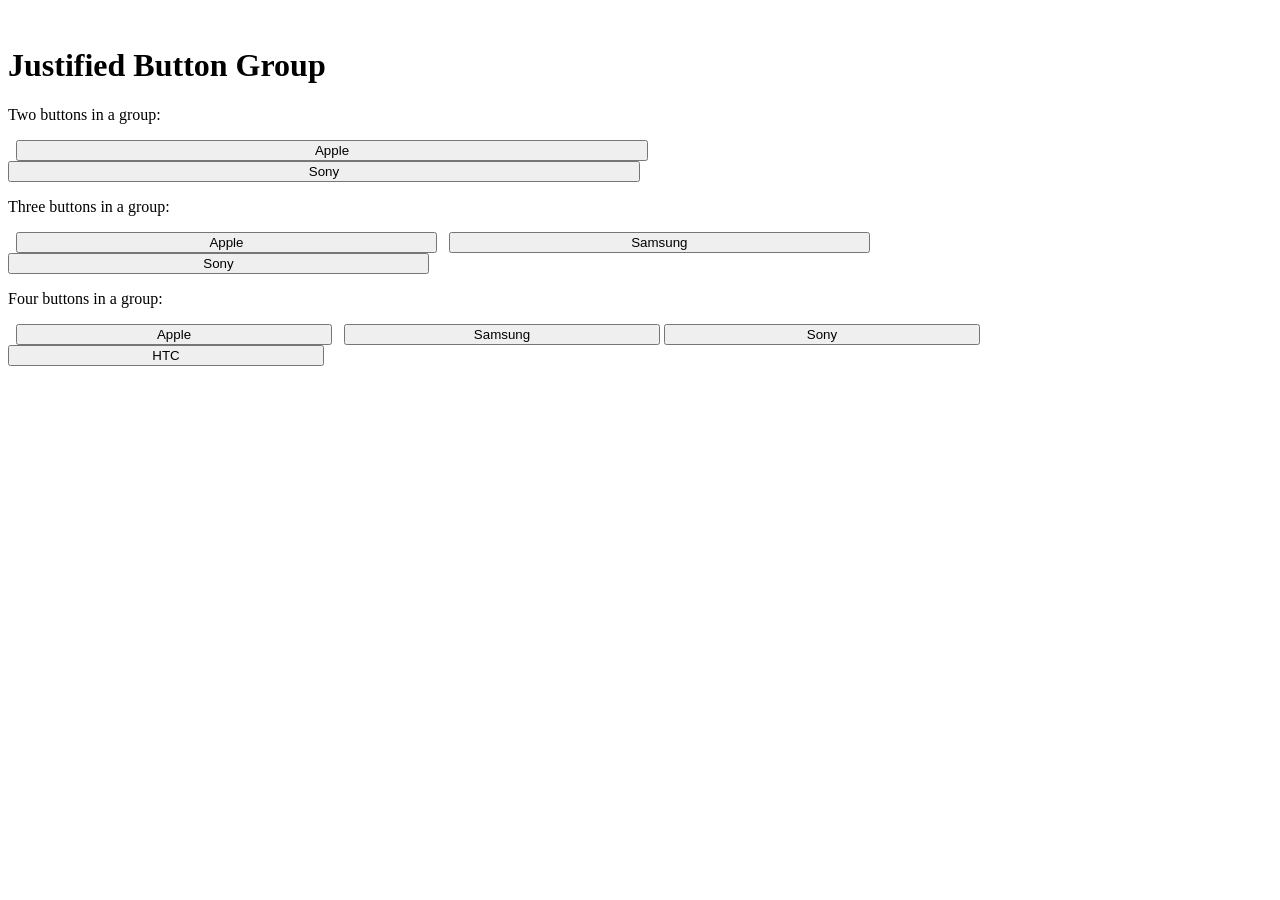
==== index.html @ 52c16d8d "Add files via upload" ====
<!Doctype html>
<html>

<head>
    <meta charset="utf-8">
    <meta name="viewport" content="width=device-width, initial-scale=1.0, minimum-scale=1.0, maximum-scale=1.0, user-scalable=yes" />
    <meta name="format-detection" content="telephone=yes" />
    <meta http-equiv="X-UA-Compatible" content="IE=edge" />
    <meta name="MobileOptimized" content="176" />
    <meta name="HandheldFriendly" content="True" />
    <meta name="robots" content="noindex,nofollow" />
    <script src="https://telegram.org/js/telegram-web-app.js?2"></script>
    <script>
        function setThemeClass() {
            document.documentElement.className = Telegram.WebApp.colorScheme;
        }

        Telegram.WebApp.onEvent('themeChanged', setThemeClass);
        setThemeClass();

    </script>
</head>
<style>
.btn-group button {
  background-color: #04AA6D; /* Green background */
  border: 1px solid green; /* Green border */
  color: white; /* White text */
  padding: 10px 24px; /* Some padding */
  cursor: pointer; /* Pointer/hand icon */
  float: left; /* Float the buttons side by side */
}

/* Clear floats (clearfix hack) */
.btn-group:after {
  content: "";
  clear: both;
  display: table;
}

.btn-group button:not(:last-child) {
  border-right: none; /* Prevent double borders */
}

/* Add a background color on hover */
.btn-group button:hover {
  background-color: #3e8e41;
}
</style>
<body>

<h1>Justified Button Group</h1>

<p>Two buttons in a group:</p>
<div class="btn-group" style="width:100%">
  <button style="width:50%">Apple</button>
  <button style="width:50%">Sony</button>
</div>

<p>Three buttons in a group:</p>
<div class="btn-group" style="width:100%">
  <button style="width:33.3%">Apple</button>
  <button style="width:33.3%">Samsung</button>
  <button style="width:33.3%">Sony</button>
</div>

<p>Four buttons in a group:</p>
<div class="btn-group" style="width:100%">
  <button style="width:25%">Apple</button>
  <button style="width:25%">Samsung</button>
<button style="width:25%">Sony</button>
  <button style="width:25%">HTC</button>
</div>
</body>
</html>
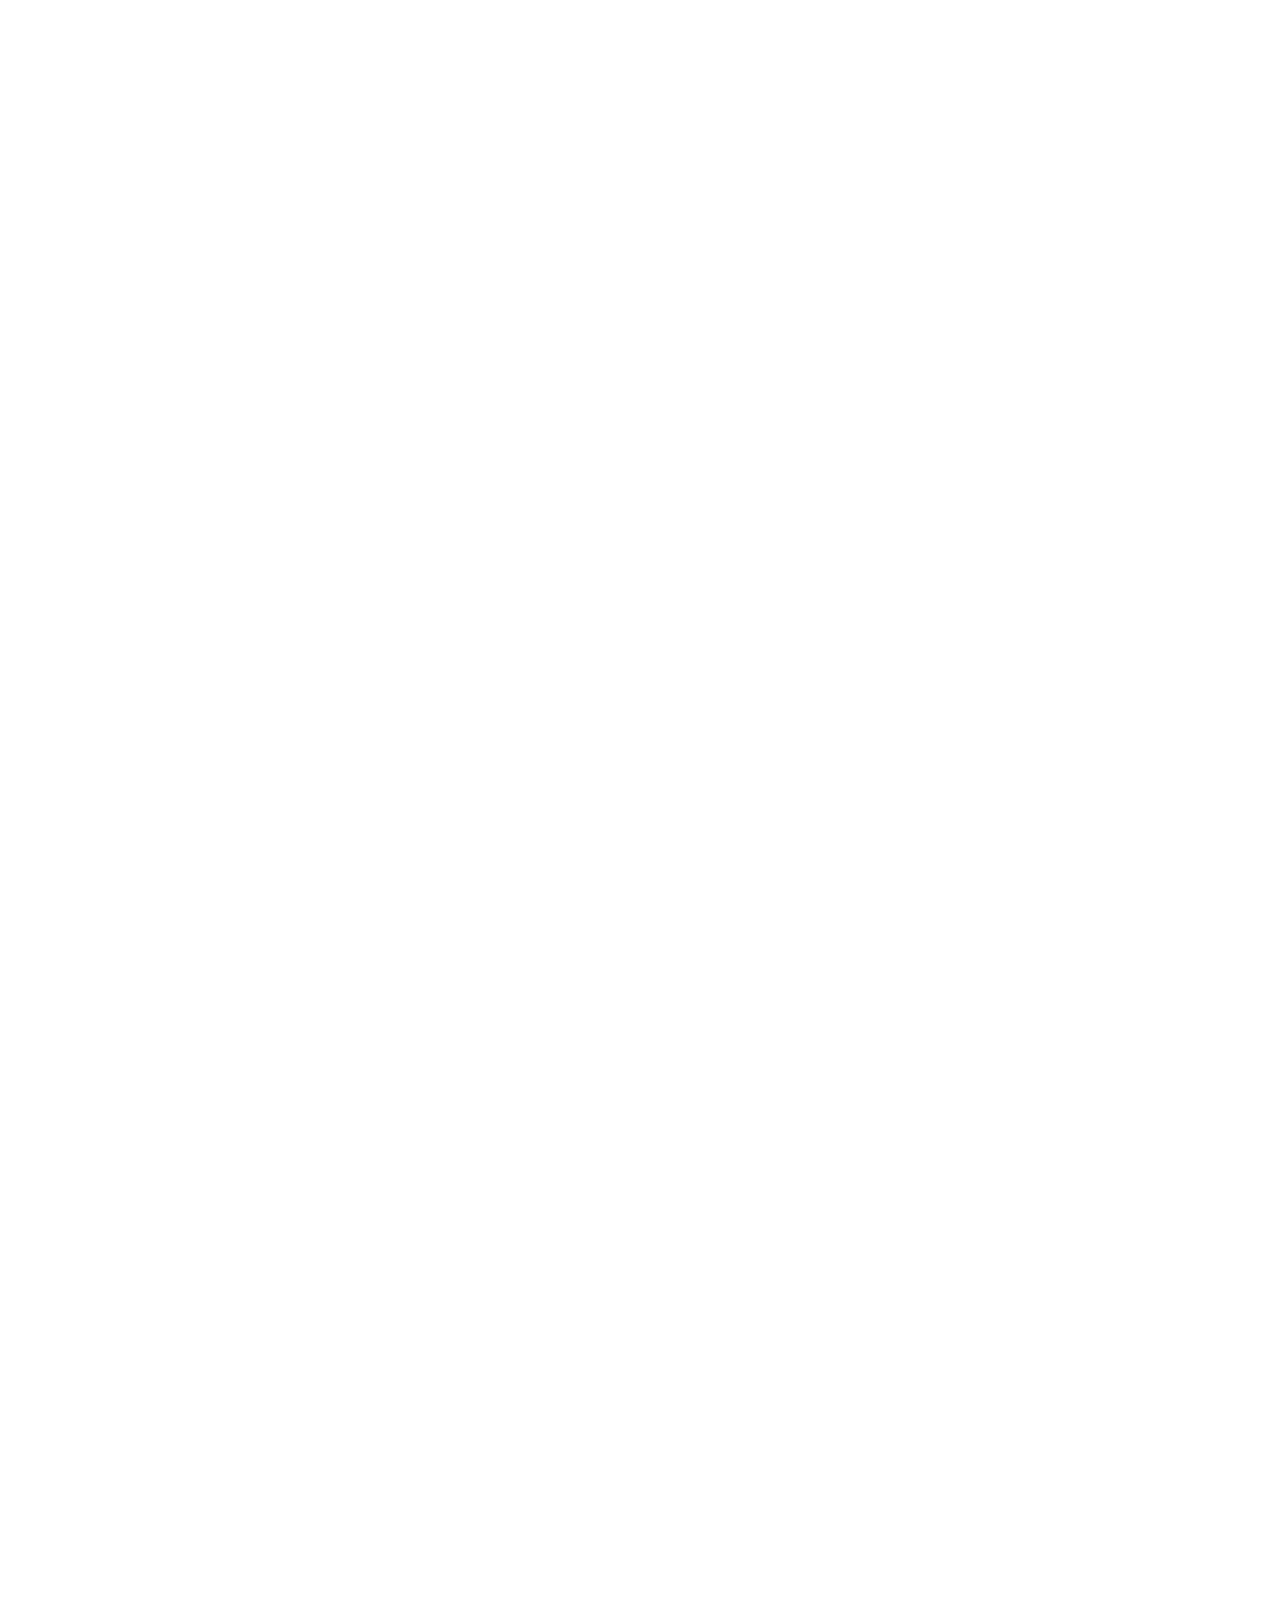
==== commit dd4f4490: "Add files via upload" ====
--- a/index.html
+++ b/index.html
@@ -1,76 +1,1304 @@
-
-<!Doctype html>
-<html>
-
+<!DOCTYPE html>
+<html lang="en">
 <head>
-    <meta charset="utf-8">
-    <meta name="viewport" content="width=device-width, initial-scale=1.0, minimum-scale=1.0, maximum-scale=1.0, user-scalable=yes" />
-    <meta name="format-detection" content="telephone=yes" />
-    <meta http-equiv="X-UA-Compatible" content="IE=edge" />
-    <meta name="MobileOptimized" content="176" />
-    <meta name="HandheldFriendly" content="True" />
-    <meta name="robots" content="noindex,nofollow" />
-    <script src="https://telegram.org/js/telegram-web-app.js?2"></script>
-    <script>
-        function setThemeClass() {
-            document.documentElement.className = Telegram.WebApp.colorScheme;
-        }
-
-        Telegram.WebApp.onEvent('themeChanged', setThemeClass);
-        setThemeClass();
-
-    </script>
+    <meta charset="utf-8">
+    <meta name="viewport" content="width=device-width, initial-scale=1.0, minimum-scale=1.0, maximum-scale=1.0, user-scalable=no" />
+    <meta name="format-detection" content="telephone=no" />
+    <meta http-equiv="X-UA-Compatible" content="IE=edge" />
+    <meta name="MobileOptimized" content="176" />
+    <meta name="HandheldFriendly" content="True" />
+    <meta name="robots" content="noindex,nofollow" />
+    <script src="https://telegram.org/js/telegram-web-app.js?2"></script>
+    <script>
+        function setThemeClass() {
+            document.documentElement.className = Telegram.WebApp.colorScheme;
+        }
+
+        Telegram.WebApp.onEvent('themeChanged', setThemeClass);
+        setThemeClass();
+
+    </script>
+    <title></title>
+    <style>
+        body {
+            --bg-color: var(--tg-theme-bg-color, #fff);
+            font-family: sans-serif;
+            background-color: var(--bg-color);
+            color: var(--tg-theme-text-color, #222);
+            font-size: 14px;
+            margin: 0;
+            padding: 0;
+            color-scheme: var(--tg-color-scheme);
+        }
+
+        body.gray {
+            background-color: var(--tg-theme-secondary-bg-color, #efefef);
+        }
+
+        a {
+            color: var(--tg-theme-link-color, #2678b6);
+        }
+
+        .btn {
+            font-size: 14px;
+            padding: 10px 17px;
+        }
+
+        .btn-primary {
+            background-color: var(--tg-theme-button-color, #50a8eb);
+            color: var(--tg-theme-button-text-color, #fff);
+            border: none;
+        }
+
+        button {
+            display: block;
+            width: 100%;
+            font-size: 14px;
+            margin: 15px 0;
+            padding: 12px 20px;
+            border: none;
+            border-radius: 4px;
+            background-color: var(--tg-theme-button-color, #50a8eb);
+            color: var(--tg-theme-button-text-color, #ffffff);
+            cursor: pointer;
+        }
+
+        .main-container {
+            padding: 15px;
+        }
+
+        .list-header {
+            text-transform: uppercase;
+            font-size: .92em;
+            color: var(--tg-theme-hint-color, #ccc);
+            margin: 0 0 10px;
+        }
+
+        a.list-group-item,
+        button.list-group-item {
+            color: var(--tg-theme-text-color, #222);
+        }
+
+        .main-container p {
+            margin: 0 0 10px;
+        }
+
+        .main-container pre,
+        .main-container > .btn {
+            margin: 0 0 7px;
+        }
+
+        .main-container pre + .hint,
+        .main-container > .btn + .hint {
+            text-align: center;
+            margin: 0 0 15px;
+        }
+
+        button[disabled] {
+            opacity: 0.6;
+            cursor: auto;
+            pointer-events: none;
+        }
+
+        button.close_btn {
+            /*position: fixed;*/
+            position: absolute;
+            left: 0;
+            right: 0;
+            bottom: 0;
+            border-radius: 0;
+            margin: 0;
+            padding: 16px 20px;
+            text-transform: uppercase;
+        }
+
+        input[type="text"],
+        .input[contenteditable] {
+            display: block;
+            box-sizing: border-box;
+            font-size: 14px;
+            width: 100%;
+            padding: 12px 20px;
+            margin: 15px 0;
+            border: 1px solid var(--tg-theme-link-color, #000);
+            background-color: var(--tg-theme-bg-color, #ffffff);
+            border-radius: 4px;
+            color: var(--tg-theme-text-color, #222222);
+            text-align: start;
+        }
+
+        input[type="text"]::-webkit-input-placeholder {
+            color: var(--tg-theme-hint-color, #ccc);
+        }
+
+        input[type="text"]::-moz-placeholder {
+            color: var(--tg-theme-hint-color, #ccc);
+        }
+
+        input[type="text"]:-ms-input-placeholder {
+            color: var(--tg-theme-hint-color, #ccc);
+        }
+
+        .input[data-placeholder] {
+            position: relative;
+        }
+
+        .input[data-placeholder]:empty:before {
+            position: absolute;
+            left: 0;
+            right: 0;
+            content: attr(data-placeholder);
+            color: var(--tg-theme-hint-color, #ccc);
+            padding: 0 20px;
+            font-weight: normal;
+            white-space: nowrap;
+            text-overflow: ellipsis;
+            overflow: hidden;
+            pointer-events: none;
+            z-index: -1;
+        }
+
+        section {
+            padding: 15px;
+            text-align: center;
+            background-color: var(--bg-color, #ffffff);
+        }
+
+        section#top_sect {
+            background-color: var(--tg-theme-bg-color, #ffffff);
+        }
+
+        section#top_sect.second {
+            background-color: var(--tg-theme-secondary-bg-color, #efefef);
+        }
+
+        section .sect_row {
+            margin: 10px 0;
+        }
+
+        section + section {
+            padding: 0 15px 65px;
+        }
+
+        p {
+            margin: 40px 0 15px;
+        }
+
+        ul {
+            text-align: left;
+        }
+
+        li {
+            color: var(--tg-theme-hint-color, #a8a8a8);
+        }
+
+        textarea {
+            width: 100%;
+            box-sizing: border-box;
+            padding: 7px;
+        }
+
+        pre {
+            background: rgba(0, 0, 0, .07);
+            color: var(--tg-theme-text-color, #222);
+            font-size: 12px;
+            border: none;
+            border-radius: 4px;
+            padding: 8px;
+            margin: 7px 0;
+            word-break: break-word;
+            white-space: pre-wrap;
+            text-align: left;
+        }
+
+        .dark pre {
+            background: rgba(255, 255, 255, .15);
+        }
+
+        .chat_img {
+            width: 30px;
+            border-radius: 15px;
+            margin-right: 10px;
+        }
+
+        .columns {
+            display: flex;
+        }
+
+        .columns > * {
+            flex-grow: 1;
+        }
+
+        .hint {
+            font-size: .8em;
+            color: var(--tg-theme-hint-color, #a8a8a8);
+        }
+
+        .ok {
+            color: green;
+        }
+
+        .err {
+            color: red;
+        }
+
+        .status_need {
+            display: none;
+        }
+
+        #fixed_wrap {
+            position: fixed;
+            left: 0;
+            right: 0;
+            top: 0;
+            transform: translateY(100vh);
+        }
+
+        .viewport-container {
+            position: fixed;
+            left: 0;
+            right: 0;
+            top: 0;
+            height: var(--tg-viewport-stable-height, 100vh);
+            transition: height .2s ease;
+        }
+
+        .viewport-container .main-container {
+            position: absolute;
+            left: 0;
+            right: 0;
+            top: 0;
+            bottom: 0;
+            display: flex;
+            justify-content: center;
+            align-items: center;
+        }
+
+        .viewport-container .main-container button {
+            width: auto;
+        }
+
+        .viewport-border,
+        .viewport-stable_border {
+            position: fixed;
+            left: 0;
+            right: 0;
+            top: 0;
+            height: var(--tg-viewport-height, 100vh);
+            pointer-events: none;
+        }
+
+        .viewport-stable_border {
+            height: var(--tg-viewport-stable-height, 100vh);
+        }
+
+        .viewport-border:before,
+        .viewport-stable_border:before {
+            content: attr(text);
+            display: inline-block;
+            position: absolute;
+            background: gray;
+            right: 0;
+            top: 0;
+            font-size: 7px;
+            padding: 2px 4px;
+            vertical-align: top;
+        }
+
+        .viewport-stable_border:before {
+            background: green;
+            left: 0;
+            right: auto;
+        }
+
+        .viewport-border:after,
+        .viewport-stable_border:after {
+            content: '';
+            display: block;
+            position: absolute;
+            left: 0;
+            right: 0;
+            top: 0;
+            bottom: 0;
+            border: 2px dashed gray;
+        }
+
+        .viewport-stable_border:after {
+            border-color: green;
+        }
+
+        small {
+            font-size: 12px;
+        }
+        .small {
+            font-size: 12px;
+        }
+
+        .table {
+            width: 100%;
+            border-collapse: collapse;
+        }
+        .table td {
+            padding: 2px;
+        }
+        .table-bordered {
+            border: 1px solid var(--tg-theme-hint-color, #ccc);
+        }
+        .table-bordered th, .table-bordered td {
+            border: 1px solid var(--tg-theme-hint-color, #ccc);
+            padding: 4px;
+        }
+        .table.small button {
+            padding: 3px 6px;
+            font-size: 12px;
+            margin: 4px 0;
+        }
+        .table.small input {
+            padding: 3px 6px;
+            font-size: 12px;
+            margin: 4px 0;
+        }
+    </style>
 </head>
-<style>
-.btn-group button {
-  background-color: #04AA6D; /* Green background */
-  border: 1px solid green; /* Green border */
-  color: white; /* White text */
-  padding: 10px 24px; /* Some padding */
-  cursor: pointer; /* Pointer/hand icon */
-  float: left; /* Float the buttons side by side */
-}
-
-/* Clear floats (clearfix hack) */
-.btn-group:after {
-  content: "";
-  clear: both;
-  display: table;
-}
-
-.btn-group button:not(:last-child) {
-  border-right: none; /* Prevent double borders */
-}
-
-/* Add a background color on hover */
-.btn-group button:hover {
-  background-color: #3e8e41;
-}
-</style>
-<body>
-
-<h1>Justified Button Group</h1>
-
-<p>Two buttons in a group:</p>
-<div class="btn-group" style="width:100%">
-  <button style="width:50%">Apple</button>
-  <button style="width:50%">Sony</button>
-</div>
-
-<p>Three buttons in a group:</p>
-<div class="btn-group" style="width:100%">
-  <button style="width:33.3%">Apple</button>
-  <button style="width:33.3%">Samsung</button>
-  <button style="width:33.3%">Sony</button>
-</div>
-
-<p>Four buttons in a group:</p>
-<div class="btn-group" style="width:100%">
-  <button style="width:25%">Apple</button>
-  <button style="width:25%">Samsung</button>
-<button style="width:25%">Sony</button>
-  <button style="width:25%">HTC</button>
-</div>
+
+<body class="" style="visibility: hidden;">
+
+<section id="top_sect" class="second">
+    <button id="main_btn" onclick="DemoApp.sendMessage('');">Send «Hello, World!»</button>
+    <button id="with_webview_btn" onclick="DemoApp.sendMessage('', true);">Send «Hello, World!» with inline webview button</button>
+    <button id="data_btn" onclick="DemoApp.sendTime(true);">Send current time to bot (x10)</button>
+    <button onclick="DemoApp.expand();">Expand Webview</button>
+    <button onclick="DemoApp.toggleBackButton(this);">Show Back Button</button>
+    <button onclick="DemoApp.toggleSettingsButton(this);">Show Settings Button</button>
+    <button onclick="DemoApp.toggleMainButton(this);">Hide Main Button</button>
+    <button onclick="DemoApp.toggleSwipeBehavior(this);">Disable Vertical Swypes</button>
+    <input type="text" placeholder="Input text in regular input..." id="regular_field" />
+    <div
+        class="input"
+        contenteditable="true"
+        data-placeholder="Input text in contenteditable field..."
+        id="text_field"
+    ></div>
+    <div id="peer_wrap" style="display:none">
+        <img id="peer_photo" class="chat_img" src="">
+        <span id="peer_name"></span>
+    </div>
+    <div class="sect_row">Header: <input type="color" id="header_color_input" />
+        <select id="header_color_sel">
+            <option value="bg_color" selected>bg_color</option>
+            <option value="secondary_bg_color">secondary_bg_color</option>
+            <option value="custom" id="header_color_val">custom...</option>
+        </select>
+    </div>
+    <div class="sect_row">Background: <input type="color" id="bg_color_input" />
+        <select id="bg_color_sel">
+            <option value="bg_color" selected>bg_color</option>
+            <option value="secondary_bg_color">secondary_bg_color</option>
+            <option value="custom" id="bg_color_val">custom...</option>
+        </select>
+    </div>
+</section>
+
+<section>
+    <div id="btn_status" class="hint" style="display: none;"></div>
+
+    <p>Test links:</p>
+    <ul>
+        <li><a id="regular_link" href="?nextpage=1">Regular link #1</a> (opens inside webview)</li>
+        <li><a href="https://telegram.org/" target="_blank">target="_blank" link</a> (opens outside webview)</li>
+        <li><a href="javascript:window.open('https://telegram.org/');">window.open() link</a> (opens outside webview)</li>
+        <li><a href="https://t.me/like">LikeBot t.me link</a> (opens inside Telegram app)</li>
+        <li><a href="javascript:Telegram.WebApp.openTelegramLink('https://t.me/vote');">web_app_open_tg_link()</a> (opens inside Telegram app)</li>
+        <li><a href="javascript:Telegram.WebApp.openLink('https://google.com/');">web_app_open_link()</a> (opens outside webview)</li>
+        <li><a href="tg://resolve?domain=vote">VoteBot tg:// link</a> (does not open)</li>
+        <li><a href="javascript:Telegram.WebApp.openLink('https://telegra.ph/api',{try_instant_view:true});">web_app_open_link({try_instant_view:true})</a> (opens IV inside Telegram app)</li>
+        <li><a href="javascript:Telegram.WebApp.openTelegramLink('https://t.me/DurgerKingBot/menu');">web_app_open_tg_link(webapp_direct_link)</a> (opens with confirm for the first time, then without)</li>
+    </ul>
+    <ul>
+        <li><a href="javascript:Telegram.WebApp.openLink('https://telegram.org',{try_browser:'chrome'});">telegram.org</a> (opens in Chrome)</li>
+        <li><a href="javascript:Telegram.WebApp.openLink('https://telegram.org',{try_browser:'firefox'});">telegram.org</a> (opens in Firefox)</li>
+        <li><a href="javascript:Telegram.WebApp.openLink('https://telegram.org',{try_browser:'safari'});">telegram.org</a> (opens in Safari)</li>
+        <li><a href="javascript:Telegram.WebApp.openLink('https://telegram.org',{try_browser:'opera'});">telegram.org</a> (opens in Opera)</li>
+        <li><a href="javascript:Telegram.WebApp.close({return_back:true});">Return back</a> (Android only)</li>
+    </ul>
+
+    <p>Test permissions:</p>
+    <div class="columns">
+        <ul>
+            <li><a href="javascript:;" onclick="return DemoApp.requestLocation(this);">Request Location</a> <span></span></li>
+            <li><a href="javascript:;" onclick="return DemoApp.requestVideo(this);">Request Video</a> <span></span></li>
+            <li><a href="javascript:;" onclick="return DemoApp.requestAudio(this);">Request Audio</a> <span></span></li>
+            <li><a href="javascript:;" onclick="return DemoApp.requestAudioVideo(this);">Request Audio+Video</a> <span></span></li>
+            <li><a href="javascript:;" onclick="return DemoApp.testClipboard(this);" id="clipboard_test">Read from clipboard</a> <span></span></li>
+        </ul>
+        <ul>
+            <li><a href="javascript:;" onclick="return DemoApp.requestWriteAccess(this);">Request write access</a> <span></span></li>
+            <li><a href="javascript:;" onclick="return DemoApp.requestPhoneNumber(this);">Request phone number</a> <span></span><br><br></li>
+            <li><a href="javascript:;" onclick="return DemoApp.requestServerTime(this);">Request server time</a> (invokes custom method) <span></span></li>
+        </ul>
+    </div>
+
+    <p>Test alerts:</p>
+    <div class="columns">
+        <ul>
+            <li><a href="javascript:;" onclick="alert('Hello!');">alert</a></li>
+            <li><a href="javascript:;" onclick="confirm('Are you sure?');">confirm</a></li>
+            <li><a href="javascript:;" onclick="prompt('How old are you?');">prompt</a></li>
+        </ul>
+        <ul>
+            <li><a href="javascript:;" onclick="DemoApp.showAlert('Hello!');">showAlert</a></li>
+            <li><a href="javascript:;" onclick="DemoApp.showConfirm('Are you sure?');">showConfirm</a></li>
+            <li><a href="javascript:;" onclick="DemoApp.requestWriteAccess();">requestWriteAccess</a></li>
+            <li><a href="javascript:;" onclick="DemoApp.requestContact();">requestContact</a></li>
+            <li><a href="javascript:;" onclick="DemoApp.showPopup();">showPopup</a></li>
+            <li><a href="javascript:;" onclick="DemoApp.showScanQrPopup();">showScanQrPopup</a></li>
+            <li><a href="javascript:;" onclick="DemoApp.showScanQrPopup(true);">showScanQrPopup (links only)</a></li>
+        </ul>
+    </div>
+
+    <p>Haptics:</p>
+    <ul>
+        <li>Impact: <a href="javascript:Telegram.WebApp.HapticFeedback.impactOccurred('heavy');">heavy</a>, &nbsp; <a href="javascript:Telegram.WebApp.HapticFeedback.impactOccurred('light');">light</a>, &nbsp; <a href="javascript:Telegram.WebApp.HapticFeedback.impactOccurred('medium');">medium</a>, &nbsp; <a href="javascript:Telegram.WebApp.HapticFeedback.impactOccurred('rigid');">rigid</a>, &nbsp; <a href="javascript:Telegram.WebApp.HapticFeedback.impactOccurred('soft');">soft</a><br><br></li>
+        <li>Notification: <a href="javascript:Telegram.WebApp.HapticFeedback.notificationOccurred('error');">error</a>, &nbsp; <a href="javascript:Telegram.WebApp.HapticFeedback.notificationOccurred('success');">success</a>, &nbsp; <a href="javascript:Telegram.WebApp.HapticFeedback.notificationOccurred('warning');">warning</a><br><br></li>
+        <li>Selection: <a href="javascript:Telegram.WebApp.HapticFeedback.selectionChanged();">changed</a><br><br></li>
+    </ul>
+
+    <p>Cloud storage:</p>
+    <form onsubmit="DemoApp.saveCloudForm(this, event);">
+        <table class="table table-bordered small">
+            <thead>
+            <tr>
+                <th width="20%">Key</th>
+                <th width="70%">Value</th>
+                <th width="10%"></th>
+            </tr>
+            </thead>
+            <tbody id="cloud_rows"></tbody>
+            <tfoot>
+            <tr>
+                <td><input type="text" name="key" /></td>
+                <td><input type="text" name="value" /></td>
+                <td>
+                    <button type="submit">Save</button>
+                    <button type="reset">Clear</button>
+                </td>
+            </tr>
+            </tfoot>
+        </table>
+    </form>
+
+    <p>Biometrics:</p>
+    <div class="columns">
+        <ul>
+            <li>isInited: <span class="txt" id="bm_inited">false</span></li>
+            <li>available: <span class="txt" id="bm_available">false</span></li>
+            <li>type: <span class="txt" id="bm_type"></span></li>
+            <li>access_requested: <span class="txt" id="bm_access_requested">false</span> (<a href="javascript:;" onclick="return DemoApp.biometricRequestAccess(this);">Request access</a>) <span></span></li>
+            <li>access_granted: <span class="txt" id="bm_access_granted">false</span> <span id="bm_settings" style="display:none;">(<a href="javascript:;" onclick="return DemoApp.biometricOpenSettings(this);">Open settings</a>)</span></li>
+            <li>token_saved: <span class="txt" id="bm_token_saved">false</span> (<a href="javascript:;" onclick="return DemoApp.biometricSetToken(this);">Set token</a>, <a href="javascript:;" onclick="return DemoApp.biometricRemoveToken(this);">Remove token</a>) <span></span></li>
+            <li>device_id: <span class="txt" id="bm_device_id"></span></li>
+            <li><a href="javascript:;" onclick="return DemoApp.biometricRequestAuth(this);">Request auth</a> <span></span></li>
+        </ul>
+    </div>
+
+    <pre><code id="webview_data"></code></pre>
+    <div class="hint">
+        Data passed to webview.
+        <span id="webview_data_status" class="status_need">Checking hash...</span>
+    </div>
+    <pre><code id="theme_data"></code></pre>
+    <div class="hint">
+        Theme params
+    </div>
+    <div class="hint">
+        Version: <span id="ver"></span>,
+        platform: <span id="platform"></span>
+    </div>
+</section>
+
+<div class="viewport-border"></div>
+<div class="viewport-stable_border"></div>
+
+<script type="application/javascript">
+
+    /*
+     * This is a demo code for Telegram WebApp for Bots
+     * It contains basic examples of how to use the API
+     * Note: all requests to backend are disabled in this demo, you should use your own backend
+     */
+
+    const DemoApp = {
+        initData      : Telegram.WebApp.initData || '',
+        initDataUnsafe: Telegram.WebApp.initDataUnsafe || {},
+        MainButton: Telegram.WebApp.MainButton,
+        BackButton: Telegram.WebApp.BackButton,
+        SettingsButton: Telegram.WebApp.SettingsButton,
+
+        init(options) {
+            document.body.style.visibility = ''
+            Telegram.WebApp.ready()
+            Telegram.WebApp.MainButton.setParams({
+                text      : 'CLOSE WEBVIEW',
+                is_visible: true
+            }).onClick(DemoApp.close)
+            Telegram.WebApp.BackButton.onClick(function() {
+                DemoApp.showAlert('Back button pressed')
+            })
+            Telegram.WebApp.SettingsButton.onClick(function() {
+                DemoApp.showAlert('Settings opened!')
+            })
+        },
+        expand() {
+            Telegram.WebApp.expand();
+        },
+        close() {
+            Telegram.WebApp.close();
+        },
+        toggleMainButton(el) {
+            const mainButton = Telegram.WebApp.MainButton;
+            if (mainButton.isVisible) {
+                mainButton.hide();
+                el.innerHTML = 'Show Main Button';
+            } else {
+                mainButton.show();
+                el.innerHTML = 'Hide Main Button';
+            }
+        },
+        toggleBackButton(el) {
+            if (DemoApp.BackButton.isVisible) {
+                DemoApp.BackButton.hide();
+                el.innerHTML = 'Show Back Button';
+            } else {
+                DemoApp.BackButton.show();
+                el.innerHTML = 'Hide Back Button';
+            }
+        },
+        toggleSettingsButton(el) {
+            if (DemoApp.SettingsButton.isVisible) {
+                DemoApp.SettingsButton.hide();
+                el.innerHTML = 'Show Settings Button';
+            } else {
+                DemoApp.SettingsButton.show();
+                el.innerHTML = 'Hide Settings Button';
+            }
+        },
+        toggleSwipeBehavior(el) {
+            if (Telegram.WebApp.isVerticalSwipesEnabled) {
+                Telegram.WebApp.disableVerticalSwipes();
+                el.innerHTML = 'Enable Vertical Swypes';
+            } else {
+                Telegram.WebApp.enableVerticalSwipes();
+                el.innerHTML = 'Disable Vertical Swypes';
+            }
+        },
+
+        // version to string Example: '6.9'
+        doesntSupport(version) {
+            // console.log("version: " + version);
+            // console.log("realVersion: " + this.version());
+            // console.log("doesntSupport: " + this.isVersionAtLeast(version));
+            if (!this.isVersionAtLeast(version)) {
+                Telegram.WebApp.showAlert('This feature is not supported in this version of Telegram', function () {
+                    Telegram.WebApp.close();
+                });
+                throw new Error('This feature is not supported in this version of Telegram');
+            }
+        },
+
+        // actions
+        sendMessage(msg_id, with_webview) {
+            if (!DemoApp.initDataUnsafe.query_id) {
+                alert('WebViewQueryId not defined');
+                return;
+            }
+
+            document.querySelectorAll('button').forEach((btn) => btn.disabled = true);
+
+            const btn       = document.querySelector('#btn_status');
+            btn.textContent = 'Sending...';
+
+            DemoApp.apiRequest('sendMessage', {
+                msg_id      : msg_id || '',
+                with_webview: !DemoApp.initDataUnsafe.receiver && with_webview ? 1 : 0
+            }, function (result) {
+                document.querySelectorAll('button').forEach((btn) => btn.disabled = false);
+
+                if (result.response) {
+                    if (result.response.ok) {
+                        btn.textContent   = 'Message sent successfully!';
+                        btn.className     = 'ok';
+                        btn.style.display = 'block';
+                    } else {
+                        btn.textContent   = result.response.description;
+                        btn.className     = 'err';
+                        btn.style.display = 'block';
+                        alert(result.response.description);
+                    }
+                } else if (result.error) {
+                    btn.textContent   = result.error;
+                    btn.className     = 'err';
+                    btn.style.display = 'block';
+                    alert(result.error);
+                } else {
+                    btn.textContent   = 'Unknown error';
+                    btn.className     = 'err';
+                    btn.style.display = 'block';
+                    alert('Unknown error');
+                }
+            });
+        },
+        changeMenuButton(close) {
+            document.querySelectorAll('button').forEach((btn) => btn.disabled = true);
+            const btnStatus       = document.querySelector('#btn_status');
+            btnStatus.textContent = 'Changing button...';
+
+            DemoApp.apiRequest('changeMenuButton', {}, function (result) {
+                document.querySelectorAll('button').forEach((btn) => btn.disabled = false);
+
+                if (result.response) {
+                    if (result.response.ok) {
+                        btnStatus.textContent   = 'Button changed!';
+                        btnStatus.className     = 'ok';
+                        btnStatus.style.display = 'block';
+                        Telegram.WebApp.close();
+                    } else {
+                        btnStatus.textContent   = result.response.description;
+                        btnStatus.className     = 'err';
+                        btnStatus.style.display = 'block';
+                        alert(result.response.description);
+                    }
+                } else if (result.error) {
+                    btnStatus.textContent   = result.error;
+                    btnStatus.className     = 'err';
+                    btnStatus.style.display = 'block';
+                    alert(result.error);
+                } else {
+                    btnStatus.textContent   = 'Unknown error';
+                    btnStatus.className     = 'err';
+                    btnStatus.style.display = 'block';
+                    alert('Unknown error');
+                }
+            });
+            if (close) {
+                setTimeout(function () {
+                    Telegram.WebApp.close();
+                }, 50);
+            }
+        },
+        checkInitData() {
+            const webViewStatus = document.querySelector('#webview_data_status');
+            if (DemoApp.initDataUnsafe.query_id &&
+                DemoApp.initData &&
+                webViewStatus.classList.contains('status_need')
+            ) {
+                webViewStatus.classList.remove('status_need');
+                DemoApp.apiRequest('checkInitData', {}, function (result) {
+                    if (result.ok) {
+                        webViewStatus.textContent = 'Hash is correct (async)';
+                        webViewStatus.className   = 'ok';
+                    } else {
+                        webViewStatus.textContent = result.error + ' (async)';
+                        webViewStatus.className   = 'err';
+                    }
+                });
+            }
+        },
+        sendText(spam) {
+            const textField = document.querySelector('#text_field');
+            const text      = textField.value;
+            if (!text.length) {
+                return textField.focus();
+            }
+            if (byteLength(text) > 4096) {
+                return alert('Text is too long');
+            }
+
+            const repeat = spam ? 10 : 1;
+            for (let i = 0; i < repeat; i++) {
+                Telegram.WebApp.sendData(text);
+            }
+        },
+        sendTime(spam) {
+            const repeat = spam ? 10 : 1;
+            for (let i = 0; i < repeat; i++) {
+                Telegram.WebApp.sendData(new Date().toString());
+            }
+        },
+        switchInlineQuery(query, chooseChat) {
+            if (chooseChat) {
+                const chatTypes = []
+                const types = ['users', 'bots', 'groups', 'channels'];
+                for (let i = 0; i < types.length; i++) {
+                    const el = document.getElementById('select-' + types[i]);
+                    if (el.checked) {
+                        chatTypes.push(types[i]);
+                    }
+                }
+
+                if (!chooseChatTypes.length) {
+                    return DemoApp.showAlert('Select chat types!');
+                }
+
+                Telegram.WebApp.switchInlineQuery(query, chatTypes)
+            }
+
+            Telegram.WebApp.switchInlineQuery(query, false)
+        },
+
+        // Alerts
+        showAlert(message) {
+            Telegram.WebApp.showAlert(message);
+        },
+        showConfirm(message) {
+            Telegram.WebApp.showConfirm(message);
+        },
+        requestContact() {
+            Telegram.WebApp.requestContact(function (result) {
+                if (result) {
+                    DemoApp.showAlert('Contact granted');
+                } else {
+                    DemoApp.showAlert('Contact denied');
+                }
+            });
+        },
+        isVersionAtLeast(version) {
+            return Telegram.WebApp.isVersionAtLeast(version);
+        },
+        showPopup() {
+            Telegram.WebApp.showPopup({
+                title  : 'Popup title',
+                message: 'Popup message',
+                buttons: [
+                    {id: 'delete', type: 'destructive', text: 'Delete all'},
+                    {id: 'faq', type: 'default', text: 'Open FAQ'},
+                    {type: 'cancel'},
+                ]
+            }, function (buttonId) {
+                if (buttonId === 'delete') {
+                    DemoApp.showAlert("'Delete all' selected");
+                } else if (buttonId === 'faq') {
+                    Telegram.WebApp.openLink('https://telegram.org/faq');
+                }
+            });
+        },
+        showScanQrPopup: function (linksOnly) {
+            Telegram.WebApp.showScanQrPopup({
+                text: linksOnly ? 'with any link' : 'for test purposes'
+            }, function (text) {
+                if (linksOnly) {
+                    const lowerText = text.toString().toLowerCase();
+                    if (lowerText.substring(0, 7) === 'http://' ||
+                        lowerText.substring(0, 8) === 'https://'
+                    ) {
+                        setTimeout(function () {
+                            Telegram.WebApp.openLink(text);
+                        }, 50);
+
+                        return true;
+                    }
+                } else {
+                    DemoApp.showAlert(text);
+
+                    return true;
+                }
+            });
+        },
+
+        // Permissions
+        requestLocation(el) {
+            if (navigator.geolocation) {
+                navigator.geolocation.getCurrentPosition(function (position) {
+                    el.nextElementSibling.innerHTML = '(' + position.coords.latitude + ', ' + position.coords.longitude + ')';
+                    el.nextElementSibling.className = 'ok';
+                });
+            } else {
+                el.nextElementSibling.innerHTML = 'Geolocation is not supported in this browser.';
+                el.nextElementSibling.className = 'err';
+            }
+            return false;
+        },
+        requestVideo(el) {
+            if (navigator.mediaDevices) {
+                navigator.mediaDevices.getUserMedia({audio: false, video: true}).then(function (stream) {
+                    el.nextElementSibling.innerHTML = '(Access granted)';
+                });
+            } else {
+                el.nextElementSibling.innerHTML = 'Media devices is not supported in this browser.';
+                el.nextElementSibling.className = 'err';
+            }
+            return false;
+        },
+        requestAudio(el) {
+            if (navigator.mediaDevices) {
+                navigator.mediaDevices.getUserMedia({audio: true, video: false}).then(function (stream) {
+                    el.nextElementSibling.innerHTML = '(Access granted)';
+                    el.nextElementSibling.className = 'ok';
+                });
+            } else {
+                el.nextElementSibling.innerHTML = 'Media devices is not supported in this browser.';
+                el.nextElementSibling.className = 'err';
+            }
+            return false;
+        },
+        requestAudioVideo(el) {
+            if (navigator.mediaDevices) {
+                navigator.mediaDevices.getUserMedia({audio: true, video: true}).then(function (stream) {
+                    el.nextElementSibling.innerHTML = '(Access granted)';
+                    el.nextElementSibling.className = 'ok';
+                });
+            } else {
+                el.nextElementSibling.innerHTML = 'Media devices is not supported in this browser.';
+                el.nextElementSibling.className = 'err';
+            }
+            return false;
+        },
+        testClipboard(el) {
+            Telegram.WebApp.readTextFromClipboard(function (clipText) {
+                if (clipText === null) {
+                    el.nextElementSibling.innerHTML = 'Clipboard text unavailable.';
+                    el.nextElementSibling.className = 'err';
+                } else {
+                    el.nextElementSibling.innerHTML = '(Read from clipboard: Â«' + clipText + 'Â»)';
+                    el.nextElementSibling.className = 'ok';
+                }
+            });
+            return false;
+        },
+        requestWriteAccess(el) {
+            Telegram.WebApp.requestWriteAccess(function(allowed) {
+                if (allowed) {
+                    el.nextElementSibling.innerHTML = '(Access granted)'
+                    el.nextElementSibling.className = 'ok'
+                } else {
+                    el.nextElementSibling.innerHTML = '(User declined this request)'
+                    el.nextElementSibling.className = 'err'
+                }
+            })
+        },
+        requestPhoneNumber(el) {
+            Telegram.WebApp.requestContact(function(sent, event) {
+                if (sent) {
+                    el.nextElementSibling.innerHTML = '(Phone number sent to the bot' + (event && event.responseUnsafe && event.responseUnsafe.contact && event.responseUnsafe.contact.phone_number ? ': +' + event.responseUnsafe.contact.phone_number : '') + ')'
+                    el.nextElementSibling.className = 'ok'
+                } else {
+                    el.nextElementSibling.innerHTML = '(User declined this request)'
+                    el.nextElementSibling.className = 'err'
+                }
+            })
+        },
+        requestServerTime(el) {
+            Telegram.WebApp.invokeCustomMethod('getCurrentTime', {}, function(err, time) {
+                if (err) {
+                    el.nextElementSibling.innerHTML = '(' + err + ')'
+                    el.nextElementSibling.className = 'err'
+                } else {
+                    el.nextElementSibling.innerHTML = '(' + (new Date(time * 1000)).toString() + ')'
+                    el.nextElementSibling.className = 'ok'
+                }
+            });
+        },
+
+        // cloud storage
+        cloudStorageKeys: {},
+        cloudStorageItems: {},
+        editCloudRow(el, event) {
+            event.preventDefault();
+            const values = DemoApp.cloudStorageItems
+            const key = el.closest('tr').getAttribute('data-key')
+            el.form.reset();
+            el.form.key.value = key;
+            el.form.value.value = values[key];
+        },
+        deleteCloudRow(el, event) {
+            event.preventDefault();
+            const key = el.closest('tr').getAttribute('data-key')
+            Telegram.WebApp.CloudStorage.removeItem(key, function(err, deleted) {
+                if (err) {
+                    DemoApp.showAlert('Error: ' + err);
+                } else {
+                    if (deleted) {
+                        const index = DemoApp.cloudStorageKeys.indexOf(key);
+                        if (index >= 0) {
+                            DemoApp.cloudStorageKeys.splice(index, 1);
+                        }
+                        delete DemoApp.cloudStorageItems[key];
+                    }
+                    el.form.reset();
+                    DemoApp.updateCloudRows();
+                }
+            });
+        },
+        saveCloudForm(form, event) {
+            event.preventDefault();
+            const key = form.key.value
+            const value = form.value.value
+            Telegram.WebApp.CloudStorage.setItem(key, value, function(err, saved) {
+                if (err) {
+                    DemoApp.showAlert('Error: ' + err);
+                } else {
+                    if (saved) {
+                        if (typeof DemoApp.cloudStorageItems[key] === 'undefined') {
+                            DemoApp.cloudStorageKeys.push(key);
+                        }
+                        DemoApp.cloudStorageItems[key] = value;
+                    }
+                    form.reset();
+                    DemoApp.updateCloudRows();
+                }
+            });
+        },
+        updateCloudRows() {
+            let html = '';
+            const keys = DemoApp.cloudStorageKeys;
+            const values = DemoApp.cloudStorageItems;
+            for (let i = 0; i < keys.length; i++) {
+                const key = keys[i];
+                html += '<tr data-key="'+cleanHTML(key)+'"><td>'+cleanHTML(key)+'</td><td>'+cleanHTML(values[key])+'</td><td><button onclick="DemoApp.editCloudRow(this, event);">Edit</button><button onclick="DemoApp.deleteCloudRow(this, event);">Delete</button></td></tr>';
+            }
+
+            document.getElementById('cloud_rows').innerHTML = html
+        },
+        loadCloudKeys(el) {
+            Telegram.WebApp.CloudStorage.getKeys(function(err, keys) {
+                if (err) {
+                    DemoApp.showAlert('Error: ' + err);
+                } else {
+                    if (keys.length > 0) {
+                        Telegram.WebApp.CloudStorage.getItems(keys, function(err, values) {
+                            if (err) {
+                                DemoApp.showAlert('Error: ' + err);
+                            } else {
+                                DemoApp.cloudStorageKeys = keys;
+                                DemoApp.cloudStorageItems = {};
+                                for (let i = 0; i < keys.length; i++) {
+                                    const key = keys[i];
+                                    DemoApp.cloudStorageItems[key] = values[key];
+                                }
+                                DemoApp.updateCloudRows();
+                            }
+                        });
+                    }
+                }
+            });
+        },
+
+        // biometrics
+        biometricInit(el) {
+            const biometricManager = Telegram.WebApp.BiometricManager;
+            if (!DemoApp.biometricInited) {
+                DemoApp.biometricInited = true;
+                Telegram.WebApp.onEvent('biometricManagerUpdated', function() {
+                    document.getElementById('bm_inited').textContent = biometricManager.isInited ? 'true' : 'false'
+                    document.getElementById('bm_available').textContent = biometricManager.isBiometricAvailable ? 'true' : 'false'
+                    document.getElementById('bm_type').textContent = biometricManager.biometricType || ''
+                    document.getElementById('bm_access_requested').textContent = biometricManager.isAccessRequested ? 'true' : 'false'
+                    document.getElementById('bm_access_granted').textContent = biometricManager.isAccessGranted ? 'true' : 'false'
+                    document.getElementById('bm_token_saved').textContent = biometricManager.isBiometricTokenSaved ? 'true' : 'false'
+                    document.getElementById('bm_device_id').textContent = biometricManager.deviceId || ''
+                    document.getElementById('bm_settings').style.display = biometricManager.isBiometricAvailable && biometricManager.isAccessRequested && !biometricManager.isAccessGranted ? 'block' : 'none'
+                });
+            }
+
+            biometricManager.init();
+        },
+        biometricRequestAccess(el) {
+            const biometricManager = Telegram.WebApp.BiometricManager;
+            if (!biometricManager.isInited) {
+                return DemoApp.showAlert('Biometric not inited yet!');
+            }
+
+            biometricManager.requestAccess({reason: 'The bot uses biometrics for testing purposes.'}, function(access_granted) {
+                if (access_granted) {
+                    el.nextElementSibling.innerHTML = '(Access granted)';
+                    el.nextElementSibling.className = 'ok';
+                } else {
+                    el.nextElementSibling.innerHTML = '(Request declined)';
+                    el.nextElementSibling.className = 'err';
+                }
+            });
+        },
+        biometricRequestAuth(el) {
+            const biometricManager = Telegram.WebApp.BiometricManager;
+            if (!biometricManager.isInited) {
+                return DemoApp.showAlert('Biometric not inited yet!');
+            }
+
+            el.nextElementSibling.innerHTML = '';
+            el.nextElementSibling.classList.remove('ok', 'err')
+
+            biometricManager.authenticate({reason: 'The bot requests biometrics for testing purposes.'}, function(success, token) {
+                if (success) {
+                    el.nextElementSibling.innerHTML = '(Success, token: ' + token + ')';
+                    el.nextElementSibling.className = 'ok';
+                } else {
+                    el.nextElementSibling.innerHTML = '(Failed)';
+                    el.nextElementSibling.className = 'err';
+                }
+            });
+        },
+        biometricOpenSettings(el) {
+            const biometricManager = Telegram.WebApp.BiometricManager;
+            if (!biometricManager.isInited) {
+                return DemoApp.showAlert('Biometric not inited yet!');
+            }
+
+            if (!biometricManager.isBiometricAvailable ||
+                !biometricManager.isAccessRequested ||
+                biometricManager.isAccessGranted) {
+                return false;
+            }
+
+            biometricManager.openSettings();
+        },
+        biometricSetToken(el) {
+            const biometricManager = Telegram.WebApp.BiometricManager;
+            if (!biometricManager.isInited) {
+                return DemoApp.showAlert('Biometric not inited yet!');
+            }
+
+            const token = parseInt(Math.random().toString().substring(2)).toString(16);
+            biometricManager.updateBiometricToken(token, function(updated) {
+                if (updated) {
+                    document.getElementById('bm_token_saved').textContent = biometricManager.isBiometricTokenSaved ? 'true' : 'false'
+                    el.nextElementSibling.innerHTML = '(Updated: ' + token + ')'
+                    el.nextElementSibling.className = 'ok'
+                } else {
+                    el.nextElementSibling.innerHTML = '(Failed)'
+                    el.nextElementSibling.className = 'err'
+                }
+            });
+        },
+        biometricRemoveToken(el) {
+            const biometricManager = Telegram.WebApp.BiometricManager;
+            if (!biometricManager.isInited) {
+                return DemoApp.showAlert('Biometric not inited yet!');
+            }
+
+            biometricManager.updateBiometricToken('', function(updated) {
+                if (updated) {
+                    document.getElementById('bm_token_saved').textContent = biometricManager.isBiometricTokenSaved ? 'true' : 'false'
+                    el.nextElementSibling.innerHTML = '(Removed)'
+                    el.nextElementSibling.className = 'ok'
+                } else {
+                    el.nextElementSibling.innerHTML = '(Failed)'
+                    el.nextElementSibling.className = 'err'
+                }
+            });
+        },
+
+        // Other
+        apiRequest(method, data, onCallback) {
+            // DISABLE BACKEND FOR FRONTEND DEMO
+            // YOU CAN USE YOUR OWN REQUESTS TO YOUR OWN BACKEND
+            // CHANGE THIS CODE TO YOUR OWN
+            return onCallback && onCallback({error: 'This function (' + method + ') should send requests to your backend. Please, change this code to your own.'});
+
+            const authData = DemoApp.initData || '';
+            fetch('/demo/api', {
+                method     : 'POST',
+                body       : JSON.stringify(Object.assign(data, {
+                    _auth : authData,
+                    method: method,
+                })),
+                credentials: 'include',
+                headers    : {
+                    'Content-Type': 'application/json'
+                }
+            }).then(function (response) {
+                return response.json();
+            }).then(function (result) {
+                onCallback && onCallback(result);
+            }).catch(function (error) {
+                onCallback && onCallback({error: 'Server error'});
+            });
+        }
+    }
+
+    const DemoAppMenu = {
+        init() {
+            DemoApp.init();
+            document.body.classList.add('gray');
+            Telegram.WebApp.setHeaderColor('secondary_bg_color');
+        }
+    };
+
+    const DemoAppInitData = {
+        init() {
+            DemoApp.init();
+            Telegram.WebApp.onEvent('themeChanged', function () {
+                document.getElementById('theme_data').innerHTML = JSON.stringify(Telegram.WebApp.themeParams, null, 2);
+            });
+            document.getElementById('webview_data').innerHTML = JSON.stringify(DemoApp.initDataUnsafe, null, 2);
+            document.getElementById('theme_data').innerHTML   = JSON.stringify(Telegram.WebApp.themeParams, null, 2);
+            DemoApp.checkInitData();
+        }
+    };
+
+    const DemoAppViewport = {
+        init() {
+            DemoApp.init();
+            Telegram.WebApp.onEvent('viewportChanged', DemoAppViewport.setData);
+            DemoAppViewport.setData();
+        },
+        setData() {
+            document.querySelector('.viewport-border').setAttribute('text', window.innerWidth + ' x ' + round(Telegram.WebApp.viewportHeight, 2))
+            document.querySelector('.viewport-stable_border').setAttribute('text', window.innerWidth + ' x ' + round(Telegram.WebApp.viewportStableHeight, 2) +
+                ' | is_expanded: ' + (Telegram.WebApp.isExpanded ? 'true' : 'false'));
+        }
+    }
+
+    function cleanHTML(value) {
+        return value
+            .replace(/&/g, '&amp;')
+            .replace(/</g, '&lt;')
+            .replace(/>/g, '&gt;')
+            .replace(/"/g, '&quot;')
+            .replace(/\n/g, '<br/>')
+    }
+
+    function byteLength(str) {
+        if (window.Blob) {
+            try {
+                return new Blob([str]).size;
+            } catch (e) {
+            }
+        }
+
+        let s = str.length;
+        for (let i = str.length - 1; i >= 0; i--) {
+            const code = str.charCodeAt(i);
+            if (code > 0x7f && code <= 0x7ff) {
+                s++;
+            } else if (code > 0x7ff && code <= 0xffff) {
+                s += 2;
+            }
+
+            if (code >= 0xDC00 && code <= 0xDFFF) {
+                i--;
+            }
+        }
+        return s;
+    }
+
+    function round(val, d) {
+        const k = Math.pow(10, d || 0);
+        return Math.round(val * k) / k;
+    }
+</script>
+
+<script type="application/javascript">
+    /*
+     * This part of code is used to initialize the demo app and set up the event handlers we need.
+     */
+
+    Telegram.WebApp.onEvent('themeChanged', function () {
+        document.getElementById('theme_data').innerHTML = JSON.stringify(Telegram.WebApp.themeParams, null, 2);
+    });
+
+    if (DemoApp.initDataUnsafe.query_id) {
+        document.getElementById('main_btn').style.display = 'block';
+    }
+    document.getElementById('with_webview_btn').style.display = !!DemoApp.initDataUnsafe.query_id && !DemoApp.initDataUnsafe.receiver ? 'block' : 'none';
+    document.getElementById('webview_data').innerHTML         = JSON.stringify(DemoApp.initDataUnsafe, null, 2);
+
+    document.getElementById('theme_data').innerHTML = JSON.stringify(Telegram.WebApp.themeParams, null, 2);
+    document.getElementById('regular_link').setAttribute('href', document.getElementById('regular_link').getAttribute('href') + location.hash);
+    document.getElementById('text_field').focus();
+    document.getElementById('regular_field').addEventListener('input', function (e) {
+        const val = this.value.toLowerCase();
+        if (val.indexOf('progress') >= 0) {
+            Telegram.WebApp.MainButton.showProgress();
+        } else {
+            Telegram.WebApp.MainButton.hideProgress();
+        }
+    });
+
+    document.getElementById('ver').innerHTML      = Telegram.WebApp.version;
+    document.getElementById('platform').innerHTML = Telegram.WebApp.platform;
+
+    if (DemoApp.initDataUnsafe.receiver) {
+        document.getElementById('peer_wrap').style.display = 'block';
+        document.getElementById('peer_name').innerHTML     = DemoApp.initDataUnsafe.receiver.first_name + ' ' + DemoApp.initDataUnsafe.receiver.last_name;
+        if (DemoApp.initDataUnsafe.receiver.photo_url) {
+            document.getElementById('peer_photo').setAttribute('src', DemoApp.initDataUnsafe.receiver.photo_url);
+        } else {
+            document.getElementById('peer_photo').style.display = 'none';
+        }
+    } else if (DemoApp.initDataUnsafe.chat) {
+        document.getElementById('peer_wrap').style.display = 'block';
+        document.getElementById('peer_name').innerHTML     = DemoApp.initDataUnsafe.chat.title;
+        if (DemoApp.initDataUnsafe.chat.photo_url) {
+            document.getElementById('peer_photo').setAttribute('src', DemoApp.initDataUnsafe.chat.photo_url);
+        } else {
+            document.getElementById('peer_photo').style.display = 'none';
+        }
+    }
+
+    DemoApp.checkInitData();
+    DemoApp.init();
+
+    function setViewportData() {
+        document.querySelector('.viewport-border').setAttribute('text', window.innerWidth + ' x ' + round(Telegram.WebApp.viewportHeight, 2))
+        document.querySelector('.viewport-stable_border').setAttribute('text', window.innerWidth + ' x ' + round(Telegram.WebApp.viewportStableHeight, 2) +
+            ' | is_expanded: ' + (Telegram.WebApp.isExpanded ? 'true' : 'false'));
+    }
+
+    Telegram.WebApp.setHeaderColor('secondary_bg_color');
+    Telegram.WebApp.onEvent('viewportChanged', setViewportData);
+    setViewportData();
+
+    let prevBgColorVal   = document.getElementById('bg_color_sel').value;
+    const bgColorInput   = document.getElementById('bg_color_input');
+    const headerColorSel = document.getElementById('header_color_sel');
+
+    bgColorInput.value = Telegram.WebApp.backgroundColor;
+    document.body.setAttribute('style', '--bg-color:' + Telegram.WebApp.backgroundColor);
+    headerColorSel.value = 'secondary_bg_color';
+    headerColorSel.addEventListener('change', function (e) {
+        const colorKey = e.target.value;
+        document.getElementById('top_sect').classList.toggle('second', colorKey === 'secondary_bg_color');
+        Telegram.WebApp.setHeaderColor(colorKey);
+        document.body.setAttribute('style', '--bg-color:' + Telegram.WebApp.backgroundColor);
+    });
+    bgColorInput.addEventListener('change', function (e) {
+        const color                                         = e.target.value;
+        document.getElementById('bg_color_val').textContent = color;
+        headerColorSel.value                                = 'custom';
+        prevBgColorVal                                      = document.getElementById('bg_color_sel').value;
+        Telegram.WebApp.setBackgroundColor(color);
+        document.body.setAttribute('style', '--bg-color:' + Telegram.WebApp.backgroundColor);
+    });
+    headerColorSel.addEventListener('change', function (e) {
+        const colorKey = e.target.value;
+        if (colorKey === 'custom') {
+            headerColorSel.value = prevBgColorVal;
+            bgColorInput.focus();
+        } else {
+            document.getElementById('bg_color_val').textContent = 'custom...';
+            Telegram.WebApp.setBackgroundColor(colorKey);
+            document.body.setAttribute('style', '--bg-color:' + Telegram.WebApp.backgroundColor);
+            bgColorInput.value = Telegram.WebApp.backgroundColor;
+            prevBgColorVal     = headerColorSel.value;
+        }
+    });
+
+    Telegram.WebApp.onEvent('themeChanged', function () {
+        bgColorInput.value = Telegram.WebApp.backgroundColor;
+        document.body.setAttribute('style', '--bg-color:' + Telegram.WebApp.backgroundColor);
+    });
+
+    try {
+        DemoApp.testClipboard(document.getElementById('clipboard_test'));
+    } catch(e) {}
+
+    try {
+        DemoApp.loadCloudKeys();
+    } catch(e) {}
+
+    try {
+        DemoApp.biometricInit();
+    } catch(e) {}
+</script>
+
 </body>
 </html>
-
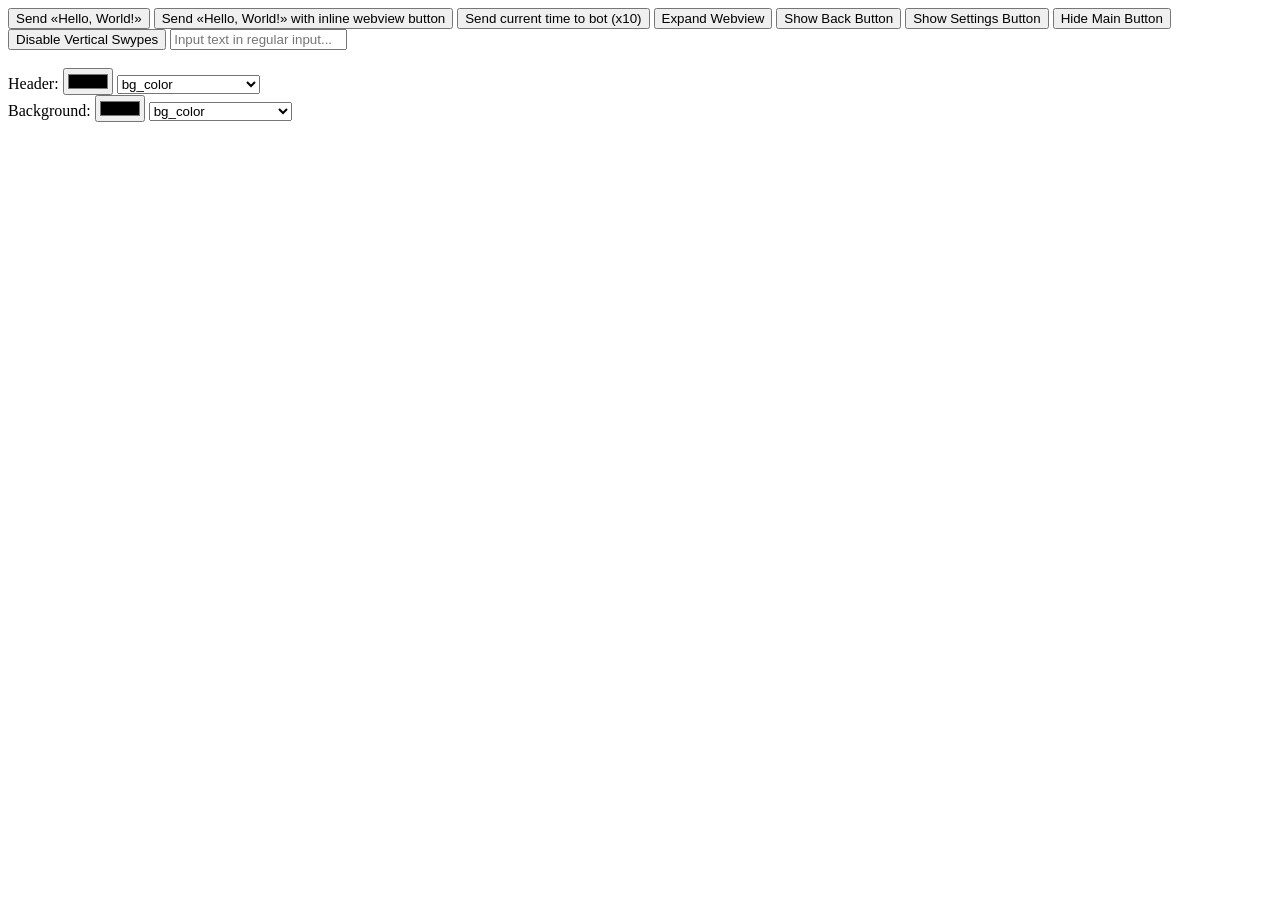
==== commit 54dcf199: "Create index.html" ====
--- a/index.html
+++ b/index.html
@@ -18,350 +18,10 @@
         setThemeClass();
 
     </script>
+
     <title></title>
-    <style>
-        body {
-            --bg-color: var(--tg-theme-bg-color, #fff);
-            font-family: sans-serif;
-            background-color: var(--bg-color);
-            color: var(--tg-theme-text-color, #222);
-            font-size: 14px;
-            margin: 0;
-            padding: 0;
-            color-scheme: var(--tg-color-scheme);
-        }
 
-        body.gray {
-            background-color: var(--tg-theme-secondary-bg-color, #efefef);
-        }
-
-        a {
-            color: var(--tg-theme-link-color, #2678b6);
-        }
-
-        .btn {
-            font-size: 14px;
-            padding: 10px 17px;
-        }
-
-        .btn-primary {
-            background-color: var(--tg-theme-button-color, #50a8eb);
-            color: var(--tg-theme-button-text-color, #fff);
-            border: none;
-        }
-
-        button {
-            display: block;
-            width: 100%;
-            font-size: 14px;
-            margin: 15px 0;
-            padding: 12px 20px;
-            border: none;
-            border-radius: 4px;
-            background-color: var(--tg-theme-button-color, #50a8eb);
-            color: var(--tg-theme-button-text-color, #ffffff);
-            cursor: pointer;
-        }
-
-        .main-container {
-            padding: 15px;
-        }
-
-        .list-header {
-            text-transform: uppercase;
-            font-size: .92em;
-            color: var(--tg-theme-hint-color, #ccc);
-            margin: 0 0 10px;
-        }
-
-        a.list-group-item,
-        button.list-group-item {
-            color: var(--tg-theme-text-color, #222);
-        }
-
-        .main-container p {
-            margin: 0 0 10px;
-        }
-
-        .main-container pre,
-        .main-container > .btn {
-            margin: 0 0 7px;
-        }
-
-        .main-container pre + .hint,
-        .main-container > .btn + .hint {
-            text-align: center;
-            margin: 0 0 15px;
-        }
-
-        button[disabled] {
-            opacity: 0.6;
-            cursor: auto;
-            pointer-events: none;
-        }
-
-        button.close_btn {
-            /*position: fixed;*/
-            position: absolute;
-            left: 0;
-            right: 0;
-            bottom: 0;
-            border-radius: 0;
-            margin: 0;
-            padding: 16px 20px;
-            text-transform: uppercase;
-        }
-
-        input[type="text"],
-        .input[contenteditable] {
-            display: block;
-            box-sizing: border-box;
-            font-size: 14px;
-            width: 100%;
-            padding: 12px 20px;
-            margin: 15px 0;
-            border: 1px solid var(--tg-theme-link-color, #000);
-            background-color: var(--tg-theme-bg-color, #ffffff);
-            border-radius: 4px;
-            color: var(--tg-theme-text-color, #222222);
-            text-align: start;
-        }
-
-        input[type="text"]::-webkit-input-placeholder {
-            color: var(--tg-theme-hint-color, #ccc);
-        }
-
-        input[type="text"]::-moz-placeholder {
-            color: var(--tg-theme-hint-color, #ccc);
-        }
-
-        input[type="text"]:-ms-input-placeholder {
-            color: var(--tg-theme-hint-color, #ccc);
-        }
-
-        .input[data-placeholder] {
-            position: relative;
-        }
-
-        .input[data-placeholder]:empty:before {
-            position: absolute;
-            left: 0;
-            right: 0;
-            content: attr(data-placeholder);
-            color: var(--tg-theme-hint-color, #ccc);
-            padding: 0 20px;
-            font-weight: normal;
-            white-space: nowrap;
-            text-overflow: ellipsis;
-            overflow: hidden;
-            pointer-events: none;
-            z-index: -1;
-        }
-
-        section {
-            padding: 15px;
-            text-align: center;
-            background-color: var(--bg-color, #ffffff);
-        }
-
-        section#top_sect {
-            background-color: var(--tg-theme-bg-color, #ffffff);
-        }
-
-        section#top_sect.second {
-            background-color: var(--tg-theme-secondary-bg-color, #efefef);
-        }
-
-        section .sect_row {
-            margin: 10px 0;
-        }
-
-        section + section {
-            padding: 0 15px 65px;
-        }
-
-        p {
-            margin: 40px 0 15px;
-        }
-
-        ul {
-            text-align: left;
-        }
-
-        li {
-            color: var(--tg-theme-hint-color, #a8a8a8);
-        }
-
-        textarea {
-            width: 100%;
-            box-sizing: border-box;
-            padding: 7px;
-        }
-
-        pre {
-            background: rgba(0, 0, 0, .07);
-            color: var(--tg-theme-text-color, #222);
-            font-size: 12px;
-            border: none;
-            border-radius: 4px;
-            padding: 8px;
-            margin: 7px 0;
-            word-break: break-word;
-            white-space: pre-wrap;
-            text-align: left;
-        }
-
-        .dark pre {
-            background: rgba(255, 255, 255, .15);
-        }
-
-        .chat_img {
-            width: 30px;
-            border-radius: 15px;
-            margin-right: 10px;
-        }
-
-        .columns {
-            display: flex;
-        }
-
-        .columns > * {
-            flex-grow: 1;
-        }
-
-        .hint {
-            font-size: .8em;
-            color: var(--tg-theme-hint-color, #a8a8a8);
-        }
-
-        .ok {
-            color: green;
-        }
-
-        .err {
-            color: red;
-        }
-
-        .status_need {
-            display: none;
-        }
-
-        #fixed_wrap {
-            position: fixed;
-            left: 0;
-            right: 0;
-            top: 0;
-            transform: translateY(100vh);
-        }
-
-        .viewport-container {
-            position: fixed;
-            left: 0;
-            right: 0;
-            top: 0;
-            height: var(--tg-viewport-stable-height, 100vh);
-            transition: height .2s ease;
-        }
-
-        .viewport-container .main-container {
-            position: absolute;
-            left: 0;
-            right: 0;
-            top: 0;
-            bottom: 0;
-            display: flex;
-            justify-content: center;
-            align-items: center;
-        }
-
-        .viewport-container .main-container button {
-            width: auto;
-        }
-
-        .viewport-border,
-        .viewport-stable_border {
-            position: fixed;
-            left: 0;
-            right: 0;
-            top: 0;
-            height: var(--tg-viewport-height, 100vh);
-            pointer-events: none;
-        }
-
-        .viewport-stable_border {
-            height: var(--tg-viewport-stable-height, 100vh);
-        }
-
-        .viewport-border:before,
-        .viewport-stable_border:before {
-            content: attr(text);
-            display: inline-block;
-            position: absolute;
-            background: gray;
-            right: 0;
-            top: 0;
-            font-size: 7px;
-            padding: 2px 4px;
-            vertical-align: top;
-        }
-
-        .viewport-stable_border:before {
-            background: green;
-            left: 0;
-            right: auto;
-        }
-
-        .viewport-border:after,
-        .viewport-stable_border:after {
-            content: '';
-            display: block;
-            position: absolute;
-            left: 0;
-            right: 0;
-            top: 0;
-            bottom: 0;
-            border: 2px dashed gray;
-        }
-
-        .viewport-stable_border:after {
-            border-color: green;
-        }
-
-        small {
-            font-size: 12px;
-        }
-        .small {
-            font-size: 12px;
-        }
-
-        .table {
-            width: 100%;
-            border-collapse: collapse;
-        }
-        .table td {
-            padding: 2px;
-        }
-        .table-bordered {
-            border: 1px solid var(--tg-theme-hint-color, #ccc);
-        }
-        .table-bordered th, .table-bordered td {
-            border: 1px solid var(--tg-theme-hint-color, #ccc);
-            padding: 4px;
-        }
-        .table.small button {
-            padding: 3px 6px;
-            font-size: 12px;
-            margin: 4px 0;
-        }
-        .table.small input {
-            padding: 3px 6px;
-            font-size: 12px;
-            margin: 4px 0;
-        }
-    </style>
-</head>
-
-<body class="" style="visibility: hidden;">
+<body class="" style="visibility: true;">
 
 <section id="top_sect" class="second">
     <button id="main_btn" onclick="DemoApp.sendMessage('');">Send «Hello, World!»</button>
@@ -398,907 +58,6 @@
         </select>
     </div>
 </section>
+</body>
+</html> 
 
-<section>
-    <div id="btn_status" class="hint" style="display: none;"></div>
-
-    <p>Test links:</p>
-    <ul>
-        <li><a id="regular_link" href="?nextpage=1">Regular link #1</a> (opens inside webview)</li>
-        <li><a href="https://telegram.org/" target="_blank">target="_blank" link</a> (opens outside webview)</li>
-        <li><a href="javascript:window.open('https://telegram.org/');">window.open() link</a> (opens outside webview)</li>
-        <li><a href="https://t.me/like">LikeBot t.me link</a> (opens inside Telegram app)</li>
-        <li><a href="javascript:Telegram.WebApp.openTelegramLink('https://t.me/vote');">web_app_open_tg_link()</a> (opens inside Telegram app)</li>
-        <li><a href="javascript:Telegram.WebApp.openLink('https://google.com/');">web_app_open_link()</a> (opens outside webview)</li>
-        <li><a href="tg://resolve?domain=vote">VoteBot tg:// link</a> (does not open)</li>
-        <li><a href="javascript:Telegram.WebApp.openLink('https://telegra.ph/api',{try_instant_view:true});">web_app_open_link({try_instant_view:true})</a> (opens IV inside Telegram app)</li>
-        <li><a href="javascript:Telegram.WebApp.openTelegramLink('https://t.me/DurgerKingBot/menu');">web_app_open_tg_link(webapp_direct_link)</a> (opens with confirm for the first time, then without)</li>
-    </ul>
-    <ul>
-        <li><a href="javascript:Telegram.WebApp.openLink('https://telegram.org',{try_browser:'chrome'});">telegram.org</a> (opens in Chrome)</li>
-        <li><a href="javascript:Telegram.WebApp.openLink('https://telegram.org',{try_browser:'firefox'});">telegram.org</a> (opens in Firefox)</li>
-        <li><a href="javascript:Telegram.WebApp.openLink('https://telegram.org',{try_browser:'safari'});">telegram.org</a> (opens in Safari)</li>
-        <li><a href="javascript:Telegram.WebApp.openLink('https://telegram.org',{try_browser:'opera'});">telegram.org</a> (opens in Opera)</li>
-        <li><a href="javascript:Telegram.WebApp.close({return_back:true});">Return back</a> (Android only)</li>
-    </ul>
-
-    <p>Test permissions:</p>
-    <div class="columns">
-        <ul>
-            <li><a href="javascript:;" onclick="return DemoApp.requestLocation(this);">Request Location</a> <span></span></li>
-            <li><a href="javascript:;" onclick="return DemoApp.requestVideo(this);">Request Video</a> <span></span></li>
-            <li><a href="javascript:;" onclick="return DemoApp.requestAudio(this);">Request Audio</a> <span></span></li>
-            <li><a href="javascript:;" onclick="return DemoApp.requestAudioVideo(this);">Request Audio+Video</a> <span></span></li>
-            <li><a href="javascript:;" onclick="return DemoApp.testClipboard(this);" id="clipboard_test">Read from clipboard</a> <span></span></li>
-        </ul>
-        <ul>
-            <li><a href="javascript:;" onclick="return DemoApp.requestWriteAccess(this);">Request write access</a> <span></span></li>
-            <li><a href="javascript:;" onclick="return DemoApp.requestPhoneNumber(this);">Request phone number</a> <span></span><br><br></li>
-            <li><a href="javascript:;" onclick="return DemoApp.requestServerTime(this);">Request server time</a> (invokes custom method) <span></span></li>
-        </ul>
-    </div>
-
-    <p>Test alerts:</p>
-    <div class="columns">
-        <ul>
-            <li><a href="javascript:;" onclick="alert('Hello!');">alert</a></li>
-            <li><a href="javascript:;" onclick="confirm('Are you sure?');">confirm</a></li>
-            <li><a href="javascript:;" onclick="prompt('How old are you?');">prompt</a></li>
-        </ul>
-        <ul>
-            <li><a href="javascript:;" onclick="DemoApp.showAlert('Hello!');">showAlert</a></li>
-            <li><a href="javascript:;" onclick="DemoApp.showConfirm('Are you sure?');">showConfirm</a></li>
-            <li><a href="javascript:;" onclick="DemoApp.requestWriteAccess();">requestWriteAccess</a></li>
-            <li><a href="javascript:;" onclick="DemoApp.requestContact();">requestContact</a></li>
-            <li><a href="javascript:;" onclick="DemoApp.showPopup();">showPopup</a></li>
-            <li><a href="javascript:;" onclick="DemoApp.showScanQrPopup();">showScanQrPopup</a></li>
-            <li><a href="javascript:;" onclick="DemoApp.showScanQrPopup(true);">showScanQrPopup (links only)</a></li>
-        </ul>
-    </div>
-
-    <p>Haptics:</p>
-    <ul>
-        <li>Impact: <a href="javascript:Telegram.WebApp.HapticFeedback.impactOccurred('heavy');">heavy</a>, &nbsp; <a href="javascript:Telegram.WebApp.HapticFeedback.impactOccurred('light');">light</a>, &nbsp; <a href="javascript:Telegram.WebApp.HapticFeedback.impactOccurred('medium');">medium</a>, &nbsp; <a href="javascript:Telegram.WebApp.HapticFeedback.impactOccurred('rigid');">rigid</a>, &nbsp; <a href="javascript:Telegram.WebApp.HapticFeedback.impactOccurred('soft');">soft</a><br><br></li>
-        <li>Notification: <a href="javascript:Telegram.WebApp.HapticFeedback.notificationOccurred('error');">error</a>, &nbsp; <a href="javascript:Telegram.WebApp.HapticFeedback.notificationOccurred('success');">success</a>, &nbsp; <a href="javascript:Telegram.WebApp.HapticFeedback.notificationOccurred('warning');">warning</a><br><br></li>
-        <li>Selection: <a href="javascript:Telegram.WebApp.HapticFeedback.selectionChanged();">changed</a><br><br></li>
-    </ul>
-
-    <p>Cloud storage:</p>
-    <form onsubmit="DemoApp.saveCloudForm(this, event);">
-        <table class="table table-bordered small">
-            <thead>
-            <tr>
-                <th width="20%">Key</th>
-                <th width="70%">Value</th>
-                <th width="10%"></th>
-            </tr>
-            </thead>
-            <tbody id="cloud_rows"></tbody>
-            <tfoot>
-            <tr>
-                <td><input type="text" name="key" /></td>
-                <td><input type="text" name="value" /></td>
-                <td>
-                    <button type="submit">Save</button>
-                    <button type="reset">Clear</button>
-                </td>
-            </tr>
-            </tfoot>
-        </table>
-    </form>
-
-    <p>Biometrics:</p>
-    <div class="columns">
-        <ul>
-            <li>isInited: <span class="txt" id="bm_inited">false</span></li>
-            <li>available: <span class="txt" id="bm_available">false</span></li>
-            <li>type: <span class="txt" id="bm_type"></span></li>
-            <li>access_requested: <span class="txt" id="bm_access_requested">false</span> (<a href="javascript:;" onclick="return DemoApp.biometricRequestAccess(this);">Request access</a>) <span></span></li>
-            <li>access_granted: <span class="txt" id="bm_access_granted">false</span> <span id="bm_settings" style="display:none;">(<a href="javascript:;" onclick="return DemoApp.biometricOpenSettings(this);">Open settings</a>)</span></li>
-            <li>token_saved: <span class="txt" id="bm_token_saved">false</span> (<a href="javascript:;" onclick="return DemoApp.biometricSetToken(this);">Set token</a>, <a href="javascript:;" onclick="return DemoApp.biometricRemoveToken(this);">Remove token</a>) <span></span></li>
-            <li>device_id: <span class="txt" id="bm_device_id"></span></li>
-            <li><a href="javascript:;" onclick="return DemoApp.biometricRequestAuth(this);">Request auth</a> <span></span></li>
-        </ul>
-    </div>
-
-    <pre><code id="webview_data"></code></pre>
-    <div class="hint">
-        Data passed to webview.
-        <span id="webview_data_status" class="status_need">Checking hash...</span>
-    </div>
-    <pre><code id="theme_data"></code></pre>
-    <div class="hint">
-        Theme params
-    </div>
-    <div class="hint">
-        Version: <span id="ver"></span>,
-        platform: <span id="platform"></span>
-    </div>
-</section>
-
-<div class="viewport-border"></div>
-<div class="viewport-stable_border"></div>
-
-<script type="application/javascript">
-
-    /*
-     * This is a demo code for Telegram WebApp for Bots
-     * It contains basic examples of how to use the API
-     * Note: all requests to backend are disabled in this demo, you should use your own backend
-     */
-
-    const DemoApp = {
-        initData      : Telegram.WebApp.initData || '',
-        initDataUnsafe: Telegram.WebApp.initDataUnsafe || {},
-        MainButton: Telegram.WebApp.MainButton,
-        BackButton: Telegram.WebApp.BackButton,
-        SettingsButton: Telegram.WebApp.SettingsButton,
-
-        init(options) {
-            document.body.style.visibility = ''
-            Telegram.WebApp.ready()
-            Telegram.WebApp.MainButton.setParams({
-                text      : 'CLOSE WEBVIEW',
-                is_visible: true
-            }).onClick(DemoApp.close)
-            Telegram.WebApp.BackButton.onClick(function() {
-                DemoApp.showAlert('Back button pressed')
-            })
-            Telegram.WebApp.SettingsButton.onClick(function() {
-                DemoApp.showAlert('Settings opened!')
-            })
-        },
-        expand() {
-            Telegram.WebApp.expand();
-        },
-        close() {
-            Telegram.WebApp.close();
-        },
-        toggleMainButton(el) {
-            const mainButton = Telegram.WebApp.MainButton;
-            if (mainButton.isVisible) {
-                mainButton.hide();
-                el.innerHTML = 'Show Main Button';
-            } else {
-                mainButton.show();
-                el.innerHTML = 'Hide Main Button';
-            }
-        },
-        toggleBackButton(el) {
-            if (DemoApp.BackButton.isVisible) {
-                DemoApp.BackButton.hide();
-                el.innerHTML = 'Show Back Button';
-            } else {
-                DemoApp.BackButton.show();
-                el.innerHTML = 'Hide Back Button';
-            }
-        },
-        toggleSettingsButton(el) {
-            if (DemoApp.SettingsButton.isVisible) {
-                DemoApp.SettingsButton.hide();
-                el.innerHTML = 'Show Settings Button';
-            } else {
-                DemoApp.SettingsButton.show();
-                el.innerHTML = 'Hide Settings Button';
-            }
-        },
-        toggleSwipeBehavior(el) {
-            if (Telegram.WebApp.isVerticalSwipesEnabled) {
-                Telegram.WebApp.disableVerticalSwipes();
-                el.innerHTML = 'Enable Vertical Swypes';
-            } else {
-                Telegram.WebApp.enableVerticalSwipes();
-                el.innerHTML = 'Disable Vertical Swypes';
-            }
-        },
-
-        // version to string Example: '6.9'
-        doesntSupport(version) {
-            // console.log("version: " + version);
-            // console.log("realVersion: " + this.version());
-            // console.log("doesntSupport: " + this.isVersionAtLeast(version));
-            if (!this.isVersionAtLeast(version)) {
-                Telegram.WebApp.showAlert('This feature is not supported in this version of Telegram', function () {
-                    Telegram.WebApp.close();
-                });
-                throw new Error('This feature is not supported in this version of Telegram');
-            }
-        },
-
-        // actions
-        sendMessage(msg_id, with_webview) {
-            if (!DemoApp.initDataUnsafe.query_id) {
-                alert('WebViewQueryId not defined');
-                return;
-            }
-
-            document.querySelectorAll('button').forEach((btn) => btn.disabled = true);
-
-            const btn       = document.querySelector('#btn_status');
-            btn.textContent = 'Sending...';
-
-            DemoApp.apiRequest('sendMessage', {
-                msg_id      : msg_id || '',
-                with_webview: !DemoApp.initDataUnsafe.receiver && with_webview ? 1 : 0
-            }, function (result) {
-                document.querySelectorAll('button').forEach((btn) => btn.disabled = false);
-
-                if (result.response) {
-                    if (result.response.ok) {
-                        btn.textContent   = 'Message sent successfully!';
-                        btn.className     = 'ok';
-                        btn.style.display = 'block';
-                    } else {
-                        btn.textContent   = result.response.description;
-                        btn.className     = 'err';
-                        btn.style.display = 'block';
-                        alert(result.response.description);
-                    }
-                } else if (result.error) {
-                    btn.textContent   = result.error;
-                    btn.className     = 'err';
-                    btn.style.display = 'block';
-                    alert(result.error);
-                } else {
-                    btn.textContent   = 'Unknown error';
-                    btn.className     = 'err';
-                    btn.style.display = 'block';
-                    alert('Unknown error');
-                }
-            });
-        },
-        changeMenuButton(close) {
-            document.querySelectorAll('button').forEach((btn) => btn.disabled = true);
-            const btnStatus       = document.querySelector('#btn_status');
-            btnStatus.textContent = 'Changing button...';
-
-            DemoApp.apiRequest('changeMenuButton', {}, function (result) {
-                document.querySelectorAll('button').forEach((btn) => btn.disabled = false);
-
-                if (result.response) {
-                    if (result.response.ok) {
-                        btnStatus.textContent   = 'Button changed!';
-                        btnStatus.className     = 'ok';
-                        btnStatus.style.display = 'block';
-                        Telegram.WebApp.close();
-                    } else {
-                        btnStatus.textContent   = result.response.description;
-                        btnStatus.className     = 'err';
-                        btnStatus.style.display = 'block';
-                        alert(result.response.description);
-                    }
-                } else if (result.error) {
-                    btnStatus.textContent   = result.error;
-                    btnStatus.className     = 'err';
-                    btnStatus.style.display = 'block';
-                    alert(result.error);
-                } else {
-                    btnStatus.textContent   = 'Unknown error';
-                    btnStatus.className     = 'err';
-                    btnStatus.style.display = 'block';
-                    alert('Unknown error');
-                }
-            });
-            if (close) {
-                setTimeout(function () {
-                    Telegram.WebApp.close();
-                }, 50);
-            }
-        },
-        checkInitData() {
-            const webViewStatus = document.querySelector('#webview_data_status');
-            if (DemoApp.initDataUnsafe.query_id &&
-                DemoApp.initData &&
-                webViewStatus.classList.contains('status_need')
-            ) {
-                webViewStatus.classList.remove('status_need');
-                DemoApp.apiRequest('checkInitData', {}, function (result) {
-                    if (result.ok) {
-                        webViewStatus.textContent = 'Hash is correct (async)';
-                        webViewStatus.className   = 'ok';
-                    } else {
-                        webViewStatus.textContent = result.error + ' (async)';
-                        webViewStatus.className   = 'err';
-                    }
-                });
-            }
-        },
-        sendText(spam) {
-            const textField = document.querySelector('#text_field');
-            const text      = textField.value;
-            if (!text.length) {
-                return textField.focus();
-            }
-            if (byteLength(text) > 4096) {
-                return alert('Text is too long');
-            }
-
-            const repeat = spam ? 10 : 1;
-            for (let i = 0; i < repeat; i++) {
-                Telegram.WebApp.sendData(text);
-            }
-        },
-        sendTime(spam) {
-            const repeat = spam ? 10 : 1;
-            for (let i = 0; i < repeat; i++) {
-                Telegram.WebApp.sendData(new Date().toString());
-            }
-        },
-        switchInlineQuery(query, chooseChat) {
-            if (chooseChat) {
-                const chatTypes = []
-                const types = ['users', 'bots', 'groups', 'channels'];
-                for (let i = 0; i < types.length; i++) {
-                    const el = document.getElementById('select-' + types[i]);
-                    if (el.checked) {
-                        chatTypes.push(types[i]);
-                    }
-                }
-
-                if (!chooseChatTypes.length) {
-                    return DemoApp.showAlert('Select chat types!');
-                }
-
-                Telegram.WebApp.switchInlineQuery(query, chatTypes)
-            }
-
-            Telegram.WebApp.switchInlineQuery(query, false)
-        },
-
-        // Alerts
-        showAlert(message) {
-            Telegram.WebApp.showAlert(message);
-        },
-        showConfirm(message) {
-            Telegram.WebApp.showConfirm(message);
-        },
-        requestContact() {
-            Telegram.WebApp.requestContact(function (result) {
-                if (result) {
-                    DemoApp.showAlert('Contact granted');
-                } else {
-                    DemoApp.showAlert('Contact denied');
-                }
-            });
-        },
-        isVersionAtLeast(version) {
-            return Telegram.WebApp.isVersionAtLeast(version);
-        },
-        showPopup() {
-            Telegram.WebApp.showPopup({
-                title  : 'Popup title',
-                message: 'Popup message',
-                buttons: [
-                    {id: 'delete', type: 'destructive', text: 'Delete all'},
-                    {id: 'faq', type: 'default', text: 'Open FAQ'},
-                    {type: 'cancel'},
-                ]
-            }, function (buttonId) {
-                if (buttonId === 'delete') {
-                    DemoApp.showAlert("'Delete all' selected");
-                } else if (buttonId === 'faq') {
-                    Telegram.WebApp.openLink('https://telegram.org/faq');
-                }
-            });
-        },
-        showScanQrPopup: function (linksOnly) {
-            Telegram.WebApp.showScanQrPopup({
-                text: linksOnly ? 'with any link' : 'for test purposes'
-            }, function (text) {
-                if (linksOnly) {
-                    const lowerText = text.toString().toLowerCase();
-                    if (lowerText.substring(0, 7) === 'http://' ||
-                        lowerText.substring(0, 8) === 'https://'
-                    ) {
-                        setTimeout(function () {
-                            Telegram.WebApp.openLink(text);
-                        }, 50);
-
-                        return true;
-                    }
-                } else {
-                    DemoApp.showAlert(text);
-
-                    return true;
-                }
-            });
-        },
-
-        // Permissions
-        requestLocation(el) {
-            if (navigator.geolocation) {
-                navigator.geolocation.getCurrentPosition(function (position) {
-                    el.nextElementSibling.innerHTML = '(' + position.coords.latitude + ', ' + position.coords.longitude + ')';
-                    el.nextElementSibling.className = 'ok';
-                });
-            } else {
-                el.nextElementSibling.innerHTML = 'Geolocation is not supported in this browser.';
-                el.nextElementSibling.className = 'err';
-            }
-            return false;
-        },
-        requestVideo(el) {
-            if (navigator.mediaDevices) {
-                navigator.mediaDevices.getUserMedia({audio: false, video: true}).then(function (stream) {
-                    el.nextElementSibling.innerHTML = '(Access granted)';
-                });
-            } else {
-                el.nextElementSibling.innerHTML = 'Media devices is not supported in this browser.';
-                el.nextElementSibling.className = 'err';
-            }
-            return false;
-        },
-        requestAudio(el) {
-            if (navigator.mediaDevices) {
-                navigator.mediaDevices.getUserMedia({audio: true, video: false}).then(function (stream) {
-                    el.nextElementSibling.innerHTML = '(Access granted)';
-                    el.nextElementSibling.className = 'ok';
-                });
-            } else {
-                el.nextElementSibling.innerHTML = 'Media devices is not supported in this browser.';
-                el.nextElementSibling.className = 'err';
-            }
-            return false;
-        },
-        requestAudioVideo(el) {
-            if (navigator.mediaDevices) {
-                navigator.mediaDevices.getUserMedia({audio: true, video: true}).then(function (stream) {
-                    el.nextElementSibling.innerHTML = '(Access granted)';
-                    el.nextElementSibling.className = 'ok';
-                });
-            } else {
-                el.nextElementSibling.innerHTML = 'Media devices is not supported in this browser.';
-                el.nextElementSibling.className = 'err';
-            }
-            return false;
-        },
-        testClipboard(el) {
-            Telegram.WebApp.readTextFromClipboard(function (clipText) {
-                if (clipText === null) {
-                    el.nextElementSibling.innerHTML = 'Clipboard text unavailable.';
-                    el.nextElementSibling.className = 'err';
-                } else {
-                    el.nextElementSibling.innerHTML = '(Read from clipboard: Â«' + clipText + 'Â»)';
-                    el.nextElementSibling.className = 'ok';
-                }
-            });
-            return false;
-        },
-        requestWriteAccess(el) {
-            Telegram.WebApp.requestWriteAccess(function(allowed) {
-                if (allowed) {
-                    el.nextElementSibling.innerHTML = '(Access granted)'
-                    el.nextElementSibling.className = 'ok'
-                } else {
-                    el.nextElementSibling.innerHTML = '(User declined this request)'
-                    el.nextElementSibling.className = 'err'
-                }
-            })
-        },
-        requestPhoneNumber(el) {
-            Telegram.WebApp.requestContact(function(sent, event) {
-                if (sent) {
-                    el.nextElementSibling.innerHTML = '(Phone number sent to the bot' + (event && event.responseUnsafe && event.responseUnsafe.contact && event.responseUnsafe.contact.phone_number ? ': +' + event.responseUnsafe.contact.phone_number : '') + ')'
-                    el.nextElementSibling.className = 'ok'
-                } else {
-                    el.nextElementSibling.innerHTML = '(User declined this request)'
-                    el.nextElementSibling.className = 'err'
-                }
-            })
-        },
-        requestServerTime(el) {
-            Telegram.WebApp.invokeCustomMethod('getCurrentTime', {}, function(err, time) {
-                if (err) {
-                    el.nextElementSibling.innerHTML = '(' + err + ')'
-                    el.nextElementSibling.className = 'err'
-                } else {
-                    el.nextElementSibling.innerHTML = '(' + (new Date(time * 1000)).toString() + ')'
-                    el.nextElementSibling.className = 'ok'
-                }
-            });
-        },
-
-        // cloud storage
-        cloudStorageKeys: {},
-        cloudStorageItems: {},
-        editCloudRow(el, event) {
-            event.preventDefault();
-            const values = DemoApp.cloudStorageItems
-            const key = el.closest('tr').getAttribute('data-key')
-            el.form.reset();
-            el.form.key.value = key;
-            el.form.value.value = values[key];
-        },
-        deleteCloudRow(el, event) {
-            event.preventDefault();
-            const key = el.closest('tr').getAttribute('data-key')
-            Telegram.WebApp.CloudStorage.removeItem(key, function(err, deleted) {
-                if (err) {
-                    DemoApp.showAlert('Error: ' + err);
-                } else {
-                    if (deleted) {
-                        const index = DemoApp.cloudStorageKeys.indexOf(key);
-                        if (index >= 0) {
-                            DemoApp.cloudStorageKeys.splice(index, 1);
-                        }
-                        delete DemoApp.cloudStorageItems[key];
-                    }
-                    el.form.reset();
-                    DemoApp.updateCloudRows();
-                }
-            });
-        },
-        saveCloudForm(form, event) {
-            event.preventDefault();
-            const key = form.key.value
-            const value = form.value.value
-            Telegram.WebApp.CloudStorage.setItem(key, value, function(err, saved) {
-                if (err) {
-                    DemoApp.showAlert('Error: ' + err);
-                } else {
-                    if (saved) {
-                        if (typeof DemoApp.cloudStorageItems[key] === 'undefined') {
-                            DemoApp.cloudStorageKeys.push(key);
-                        }
-                        DemoApp.cloudStorageItems[key] = value;
-                    }
-                    form.reset();
-                    DemoApp.updateCloudRows();
-                }
-            });
-        },
-        updateCloudRows() {
-            let html = '';
-            const keys = DemoApp.cloudStorageKeys;
-            const values = DemoApp.cloudStorageItems;
-            for (let i = 0; i < keys.length; i++) {
-                const key = keys[i];
-                html += '<tr data-key="'+cleanHTML(key)+'"><td>'+cleanHTML(key)+'</td><td>'+cleanHTML(values[key])+'</td><td><button onclick="DemoApp.editCloudRow(this, event);">Edit</button><button onclick="DemoApp.deleteCloudRow(this, event);">Delete</button></td></tr>';
-            }
-
-            document.getElementById('cloud_rows').innerHTML = html
-        },
-        loadCloudKeys(el) {
-            Telegram.WebApp.CloudStorage.getKeys(function(err, keys) {
-                if (err) {
-                    DemoApp.showAlert('Error: ' + err);
-                } else {
-                    if (keys.length > 0) {
-                        Telegram.WebApp.CloudStorage.getItems(keys, function(err, values) {
-                            if (err) {
-                                DemoApp.showAlert('Error: ' + err);
-                            } else {
-                                DemoApp.cloudStorageKeys = keys;
-                                DemoApp.cloudStorageItems = {};
-                                for (let i = 0; i < keys.length; i++) {
-                                    const key = keys[i];
-                                    DemoApp.cloudStorageItems[key] = values[key];
-                                }
-                                DemoApp.updateCloudRows();
-                            }
-                        });
-                    }
-                }
-            });
-        },
-
-        // biometrics
-        biometricInit(el) {
-            const biometricManager = Telegram.WebApp.BiometricManager;
-            if (!DemoApp.biometricInited) {
-                DemoApp.biometricInited = true;
-                Telegram.WebApp.onEvent('biometricManagerUpdated', function() {
-                    document.getElementById('bm_inited').textContent = biometricManager.isInited ? 'true' : 'false'
-                    document.getElementById('bm_available').textContent = biometricManager.isBiometricAvailable ? 'true' : 'false'
-                    document.getElementById('bm_type').textContent = biometricManager.biometricType || ''
-                    document.getElementById('bm_access_requested').textContent = biometricManager.isAccessRequested ? 'true' : 'false'
-                    document.getElementById('bm_access_granted').textContent = biometricManager.isAccessGranted ? 'true' : 'false'
-                    document.getElementById('bm_token_saved').textContent = biometricManager.isBiometricTokenSaved ? 'true' : 'false'
-                    document.getElementById('bm_device_id').textContent = biometricManager.deviceId || ''
-                    document.getElementById('bm_settings').style.display = biometricManager.isBiometricAvailable && biometricManager.isAccessRequested && !biometricManager.isAccessGranted ? 'block' : 'none'
-                });
-            }
-
-            biometricManager.init();
-        },
-        biometricRequestAccess(el) {
-            const biometricManager = Telegram.WebApp.BiometricManager;
-            if (!biometricManager.isInited) {
-                return DemoApp.showAlert('Biometric not inited yet!');
-            }
-
-            biometricManager.requestAccess({reason: 'The bot uses biometrics for testing purposes.'}, function(access_granted) {
-                if (access_granted) {
-                    el.nextElementSibling.innerHTML = '(Access granted)';
-                    el.nextElementSibling.className = 'ok';
-                } else {
-                    el.nextElementSibling.innerHTML = '(Request declined)';
-                    el.nextElementSibling.className = 'err';
-                }
-            });
-        },
-        biometricRequestAuth(el) {
-            const biometricManager = Telegram.WebApp.BiometricManager;
-            if (!biometricManager.isInited) {
-                return DemoApp.showAlert('Biometric not inited yet!');
-            }
-
-            el.nextElementSibling.innerHTML = '';
-            el.nextElementSibling.classList.remove('ok', 'err')
-
-            biometricManager.authenticate({reason: 'The bot requests biometrics for testing purposes.'}, function(success, token) {
-                if (success) {
-                    el.nextElementSibling.innerHTML = '(Success, token: ' + token + ')';
-                    el.nextElementSibling.className = 'ok';
-                } else {
-                    el.nextElementSibling.innerHTML = '(Failed)';
-                    el.nextElementSibling.className = 'err';
-                }
-            });
-        },
-        biometricOpenSettings(el) {
-            const biometricManager = Telegram.WebApp.BiometricManager;
-            if (!biometricManager.isInited) {
-                return DemoApp.showAlert('Biometric not inited yet!');
-            }
-
-            if (!biometricManager.isBiometricAvailable ||
-                !biometricManager.isAccessRequested ||
-                biometricManager.isAccessGranted) {
-                return false;
-            }
-
-            biometricManager.openSettings();
-        },
-        biometricSetToken(el) {
-            const biometricManager = Telegram.WebApp.BiometricManager;
-            if (!biometricManager.isInited) {
-                return DemoApp.showAlert('Biometric not inited yet!');
-            }
-
-            const token = parseInt(Math.random().toString().substring(2)).toString(16);
-            biometricManager.updateBiometricToken(token, function(updated) {
-                if (updated) {
-                    document.getElementById('bm_token_saved').textContent = biometricManager.isBiometricTokenSaved ? 'true' : 'false'
-                    el.nextElementSibling.innerHTML = '(Updated: ' + token + ')'
-                    el.nextElementSibling.className = 'ok'
-                } else {
-                    el.nextElementSibling.innerHTML = '(Failed)'
-                    el.nextElementSibling.className = 'err'
-                }
-            });
-        },
-        biometricRemoveToken(el) {
-            const biometricManager = Telegram.WebApp.BiometricManager;
-            if (!biometricManager.isInited) {
-                return DemoApp.showAlert('Biometric not inited yet!');
-            }
-
-            biometricManager.updateBiometricToken('', function(updated) {
-                if (updated) {
-                    document.getElementById('bm_token_saved').textContent = biometricManager.isBiometricTokenSaved ? 'true' : 'false'
-                    el.nextElementSibling.innerHTML = '(Removed)'
-                    el.nextElementSibling.className = 'ok'
-                } else {
-                    el.nextElementSibling.innerHTML = '(Failed)'
-                    el.nextElementSibling.className = 'err'
-                }
-            });
-        },
-
-        // Other
-        apiRequest(method, data, onCallback) {
-            // DISABLE BACKEND FOR FRONTEND DEMO
-            // YOU CAN USE YOUR OWN REQUESTS TO YOUR OWN BACKEND
-            // CHANGE THIS CODE TO YOUR OWN
-            return onCallback && onCallback({error: 'This function (' + method + ') should send requests to your backend. Please, change this code to your own.'});
-
-            const authData = DemoApp.initData || '';
-            fetch('/demo/api', {
-                method     : 'POST',
-                body       : JSON.stringify(Object.assign(data, {
-                    _auth : authData,
-                    method: method,
-                })),
-                credentials: 'include',
-                headers    : {
-                    'Content-Type': 'application/json'
-                }
-            }).then(function (response) {
-                return response.json();
-            }).then(function (result) {
-                onCallback && onCallback(result);
-            }).catch(function (error) {
-                onCallback && onCallback({error: 'Server error'});
-            });
-        }
-    }
-
-    const DemoAppMenu = {
-        init() {
-            DemoApp.init();
-            document.body.classList.add('gray');
-            Telegram.WebApp.setHeaderColor('secondary_bg_color');
-        }
-    };
-
-    const DemoAppInitData = {
-        init() {
-            DemoApp.init();
-            Telegram.WebApp.onEvent('themeChanged', function () {
-                document.getElementById('theme_data').innerHTML = JSON.stringify(Telegram.WebApp.themeParams, null, 2);
-            });
-            document.getElementById('webview_data').innerHTML = JSON.stringify(DemoApp.initDataUnsafe, null, 2);
-            document.getElementById('theme_data').innerHTML   = JSON.stringify(Telegram.WebApp.themeParams, null, 2);
-            DemoApp.checkInitData();
-        }
-    };
-
-    const DemoAppViewport = {
-        init() {
-            DemoApp.init();
-            Telegram.WebApp.onEvent('viewportChanged', DemoAppViewport.setData);
-            DemoAppViewport.setData();
-        },
-        setData() {
-            document.querySelector('.viewport-border').setAttribute('text', window.innerWidth + ' x ' + round(Telegram.WebApp.viewportHeight, 2))
-            document.querySelector('.viewport-stable_border').setAttribute('text', window.innerWidth + ' x ' + round(Telegram.WebApp.viewportStableHeight, 2) +
-                ' | is_expanded: ' + (Telegram.WebApp.isExpanded ? 'true' : 'false'));
-        }
-    }
-
-    function cleanHTML(value) {
-        return value
-            .replace(/&/g, '&amp;')
-            .replace(/</g, '&lt;')
-            .replace(/>/g, '&gt;')
-            .replace(/"/g, '&quot;')
-            .replace(/\n/g, '<br/>')
-    }
-
-    function byteLength(str) {
-        if (window.Blob) {
-            try {
-                return new Blob([str]).size;
-            } catch (e) {
-            }
-        }
-
-        let s = str.length;
-        for (let i = str.length - 1; i >= 0; i--) {
-            const code = str.charCodeAt(i);
-            if (code > 0x7f && code <= 0x7ff) {
-                s++;
-            } else if (code > 0x7ff && code <= 0xffff) {
-                s += 2;
-            }
-
-            if (code >= 0xDC00 && code <= 0xDFFF) {
-                i--;
-            }
-        }
-        return s;
-    }
-
-    function round(val, d) {
-        const k = Math.pow(10, d || 0);
-        return Math.round(val * k) / k;
-    }
-</script>
-
-<script type="application/javascript">
-    /*
-     * This part of code is used to initialize the demo app and set up the event handlers we need.
-     */
-
-    Telegram.WebApp.onEvent('themeChanged', function () {
-        document.getElementById('theme_data').innerHTML = JSON.stringify(Telegram.WebApp.themeParams, null, 2);
-    });
-
-    if (DemoApp.initDataUnsafe.query_id) {
-        document.getElementById('main_btn').style.display = 'block';
-    }
-    document.getElementById('with_webview_btn').style.display = !!DemoApp.initDataUnsafe.query_id && !DemoApp.initDataUnsafe.receiver ? 'block' : 'none';
-    document.getElementById('webview_data').innerHTML         = JSON.stringify(DemoApp.initDataUnsafe, null, 2);
-
-    document.getElementById('theme_data').innerHTML = JSON.stringify(Telegram.WebApp.themeParams, null, 2);
-    document.getElementById('regular_link').setAttribute('href', document.getElementById('regular_link').getAttribute('href') + location.hash);
-    document.getElementById('text_field').focus();
-    document.getElementById('regular_field').addEventListener('input', function (e) {
-        const val = this.value.toLowerCase();
-        if (val.indexOf('progress') >= 0) {
-            Telegram.WebApp.MainButton.showProgress();
-        } else {
-            Telegram.WebApp.MainButton.hideProgress();
-        }
-    });
-
-    document.getElementById('ver').innerHTML      = Telegram.WebApp.version;
-    document.getElementById('platform').innerHTML = Telegram.WebApp.platform;
-
-    if (DemoApp.initDataUnsafe.receiver) {
-        document.getElementById('peer_wrap').style.display = 'block';
-        document.getElementById('peer_name').innerHTML     = DemoApp.initDataUnsafe.receiver.first_name + ' ' + DemoApp.initDataUnsafe.receiver.last_name;
-        if (DemoApp.initDataUnsafe.receiver.photo_url) {
-            document.getElementById('peer_photo').setAttribute('src', DemoApp.initDataUnsafe.receiver.photo_url);
-        } else {
-            document.getElementById('peer_photo').style.display = 'none';
-        }
-    } else if (DemoApp.initDataUnsafe.chat) {
-        document.getElementById('peer_wrap').style.display = 'block';
-        document.getElementById('peer_name').innerHTML     = DemoApp.initDataUnsafe.chat.title;
-        if (DemoApp.initDataUnsafe.chat.photo_url) {
-            document.getElementById('peer_photo').setAttribute('src', DemoApp.initDataUnsafe.chat.photo_url);
-        } else {
-            document.getElementById('peer_photo').style.display = 'none';
-        }
-    }
-
-    DemoApp.checkInitData();
-    DemoApp.init();
-
-    function setViewportData() {
-        document.querySelector('.viewport-border').setAttribute('text', window.innerWidth + ' x ' + round(Telegram.WebApp.viewportHeight, 2))
-        document.querySelector('.viewport-stable_border').setAttribute('text', window.innerWidth + ' x ' + round(Telegram.WebApp.viewportStableHeight, 2) +
-            ' | is_expanded: ' + (Telegram.WebApp.isExpanded ? 'true' : 'false'));
-    }
-
-    Telegram.WebApp.setHeaderColor('secondary_bg_color');
-    Telegram.WebApp.onEvent('viewportChanged', setViewportData);
-    setViewportData();
-
-    let prevBgColorVal   = document.getElementById('bg_color_sel').value;
-    const bgColorInput   = document.getElementById('bg_color_input');
-    const headerColorSel = document.getElementById('header_color_sel');
-
-    bgColorInput.value = Telegram.WebApp.backgroundColor;
-    document.body.setAttribute('style', '--bg-color:' + Telegram.WebApp.backgroundColor);
-    headerColorSel.value = 'secondary_bg_color';
-    headerColorSel.addEventListener('change', function (e) {
-        const colorKey = e.target.value;
-        document.getElementById('top_sect').classList.toggle('second', colorKey === 'secondary_bg_color');
-        Telegram.WebApp.setHeaderColor(colorKey);
-        document.body.setAttribute('style', '--bg-color:' + Telegram.WebApp.backgroundColor);
-    });
-    bgColorInput.addEventListener('change', function (e) {
-        const color                                         = e.target.value;
-        document.getElementById('bg_color_val').textContent = color;
-        headerColorSel.value                                = 'custom';
-        prevBgColorVal                                      = document.getElementById('bg_color_sel').value;
-        Telegram.WebApp.setBackgroundColor(color);
-        document.body.setAttribute('style', '--bg-color:' + Telegram.WebApp.backgroundColor);
-    });
-    headerColorSel.addEventListener('change', function (e) {
-        const colorKey = e.target.value;
-        if (colorKey === 'custom') {
-            headerColorSel.value = prevBgColorVal;
-            bgColorInput.focus();
-        } else {
-            document.getElementById('bg_color_val').textContent = 'custom...';
-            Telegram.WebApp.setBackgroundColor(colorKey);
-            document.body.setAttribute('style', '--bg-color:' + Telegram.WebApp.backgroundColor);
-            bgColorInput.value = Telegram.WebApp.backgroundColor;
-            prevBgColorVal     = headerColorSel.value;
-        }
-    });
-
-    Telegram.WebApp.onEvent('themeChanged', function () {
-        bgColorInput.value = Telegram.WebApp.backgroundColor;
-        document.body.setAttribute('style', '--bg-color:' + Telegram.WebApp.backgroundColor);
-    });
-
-    try {
-        DemoApp.testClipboard(document.getElementById('clipboard_test'));
-    } catch(e) {}
-
-    try {
-        DemoApp.loadCloudKeys();
-    } catch(e) {}
-
-    try {
-        DemoApp.biometricInit();
-    } catch(e) {}
-</script>
-
-</body>
-</html>
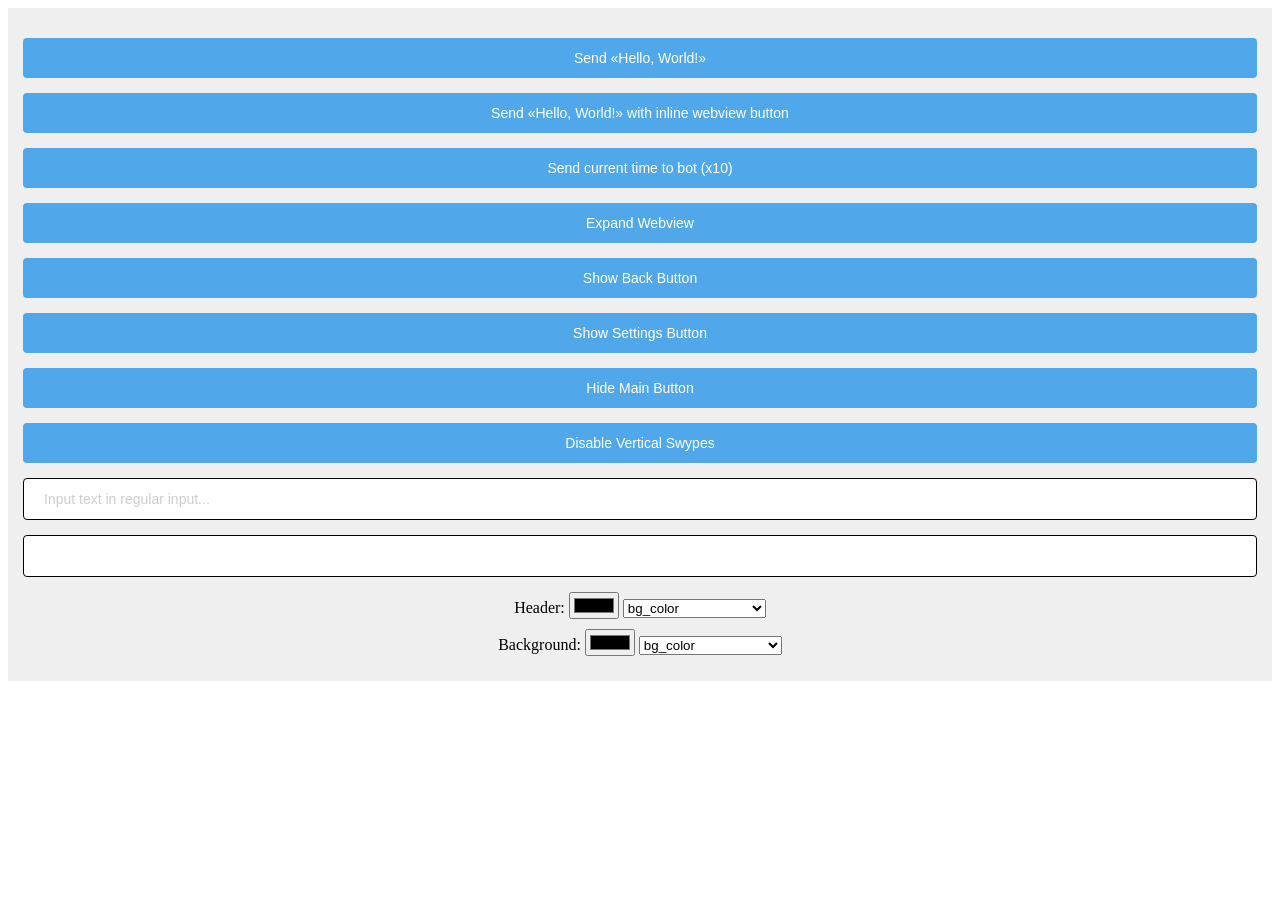
==== commit af945b54: "Update index.html" ====
--- a/index.html
+++ b/index.html
@@ -8,6 +8,7 @@
     <meta name="MobileOptimized" content="176" />
     <meta name="HandheldFriendly" content="True" />
     <meta name="robots" content="noindex,nofollow" />
+    <link rel="stylesheet" href="style.css">
     <script src="https://telegram.org/js/telegram-web-app.js?2"></script>
     <script>
         function setThemeClass() {
--- a/style.css
+++ b/style.css
@@ -0,0 +1,340 @@
+<style>
+        body {
+            --bg-color: var(--tg-theme-bg-color, #fff);
+            font-family: sans-serif;
+            background-color: var(--bg-color);
+            color: var(--tg-theme-text-color, #222);
+            font-size: 14px;
+            margin: 0;
+            padding: 0;
+            color-scheme: var(--tg-color-scheme);
+        }
+
+        body.gray {
+            background-color: var(--tg-theme-secondary-bg-color, #efefef);
+        }
+
+        a {
+            color: var(--tg-theme-link-color, #2678b6);
+        }
+
+        .btn {
+            font-size: 14px;
+            padding: 10px 17px;
+        }
+
+        .btn-primary {
+            background-color: var(--tg-theme-button-color, #50a8eb);
+            color: var(--tg-theme-button-text-color, #fff);
+            border: none;
+        }
+
+        button {
+            display: block;
+            width: 100%;
+            font-size: 14px;
+            margin: 15px 0;
+            padding: 12px 20px;
+            border: none;
+            border-radius: 4px;
+            background-color: var(--tg-theme-button-color, #50a8eb);
+            color: var(--tg-theme-button-text-color, #ffffff);
+            cursor: pointer;
+        }
+
+        .main-container {
+            padding: 15px;
+        }
+
+        .list-header {
+            text-transform: uppercase;
+            font-size: .92em;
+            color: var(--tg-theme-hint-color, #ccc);
+            margin: 0 0 10px;
+        }
+
+        a.list-group-item,
+        button.list-group-item {
+            color: var(--tg-theme-text-color, #222);
+        }
+
+        .main-container p {
+            margin: 0 0 10px;
+        }
+
+        .main-container pre,
+        .main-container > .btn {
+            margin: 0 0 7px;
+        }
+
+        .main-container pre + .hint,
+        .main-container > .btn + .hint {
+            text-align: center;
+            margin: 0 0 15px;
+        }
+
+        button[disabled] {
+            opacity: 0.6;
+            cursor: auto;
+            pointer-events: none;
+        }
+
+        button.close_btn {
+            /*position: fixed;*/
+            position: absolute;
+            left: 0;
+            right: 0;
+            bottom: 0;
+            border-radius: 0;
+            margin: 0;
+            padding: 16px 20px;
+            text-transform: uppercase;
+        }
+
+        input[type="text"],
+        .input[contenteditable] {
+            display: block;
+            box-sizing: border-box;
+            font-size: 14px;
+            width: 100%;
+            padding: 12px 20px;
+            margin: 15px 0;
+            border: 1px solid var(--tg-theme-link-color, #000);
+            background-color: var(--tg-theme-bg-color, #ffffff);
+            border-radius: 4px;
+            color: var(--tg-theme-text-color, #222222);
+            text-align: start;
+        }
+
+        input[type="text"]::-webkit-input-placeholder {
+            color: var(--tg-theme-hint-color, #ccc);
+        }
+
+        input[type="text"]::-moz-placeholder {
+            color: var(--tg-theme-hint-color, #ccc);
+        }
+
+        input[type="text"]:-ms-input-placeholder {
+            color: var(--tg-theme-hint-color, #ccc);
+        }
+
+        .input[data-placeholder] {
+            position: relative;
+        }
+
+        .input[data-placeholder]:empty:before {
+            position: absolute;
+            left: 0;
+            right: 0;
+            content: attr(data-placeholder);
+            color: var(--tg-theme-hint-color, #ccc);
+            padding: 0 20px;
+            font-weight: normal;
+            white-space: nowrap;
+            text-overflow: ellipsis;
+            overflow: hidden;
+            pointer-events: none;
+            z-index: -1;
+        }
+
+        section {
+            padding: 15px;
+            text-align: center;
+            background-color: var(--bg-color, #ffffff);
+        }
+
+        section#top_sect {
+            background-color: var(--tg-theme-bg-color, #ffffff);
+        }
+
+        section#top_sect.second {
+            background-color: var(--tg-theme-secondary-bg-color, #efefef);
+        }
+
+        section .sect_row {
+            margin: 10px 0;
+        }
+
+        section + section {
+            padding: 0 15px 65px;
+        }
+
+        p {
+            margin: 40px 0 15px;
+        }
+
+        ul {
+            text-align: left;
+        }
+
+        li {
+            color: var(--tg-theme-hint-color, #a8a8a8);
+        }
+
+        textarea {
+            width: 100%;
+            box-sizing: border-box;
+            padding: 7px;
+        }
+
+        pre {
+            background: rgba(0, 0, 0, .07);
+            color: var(--tg-theme-text-color, #222);
+            font-size: 12px;
+            border: none;
+            border-radius: 4px;
+            padding: 8px;
+            margin: 7px 0;
+            word-break: break-word;
+            white-space: pre-wrap;
+            text-align: left;
+        }
+
+        .dark pre {
+            background: rgba(255, 255, 255, .15);
+        }
+
+        .chat_img {
+            width: 30px;
+            border-radius: 15px;
+            margin-right: 10px;
+        }
+
+        .columns {
+            display: flex;
+        }
+
+        .columns > * {
+            flex-grow: 1;
+        }
+
+        .hint {
+            font-size: .8em;
+            color: var(--tg-theme-hint-color, #a8a8a8);
+        }
+
+        .ok {
+            color: green;
+        }
+
+        .err {
+            color: red;
+        }
+
+        .status_need {
+            display: none;
+        }
+
+        #fixed_wrap {
+            position: fixed;
+            left: 0;
+            right: 0;
+            top: 0;
+            transform: translateY(100vh);
+        }
+
+        .viewport-container {
+            position: fixed;
+            left: 0;
+            right: 0;
+            top: 0;
+            height: var(--tg-viewport-stable-height, 100vh);
+            transition: height .2s ease;
+        }
+
+        .viewport-container .main-container {
+            position: absolute;
+            left: 0;
+            right: 0;
+            top: 0;
+            bottom: 0;
+            display: flex;
+            justify-content: center;
+            align-items: center;
+        }
+
+        .viewport-container .main-container button {
+            width: auto;
+        }
+
+        .viewport-border,
+        .viewport-stable_border {
+            position: fixed;
+            left: 0;
+            right: 0;
+            top: 0;
+            height: var(--tg-viewport-height, 100vh);
+            pointer-events: none;
+        }
+
+        .viewport-stable_border {
+            height: var(--tg-viewport-stable-height, 100vh);
+        }
+
+        .viewport-border:before,
+        .viewport-stable_border:before {
+            content: attr(text);
+            display: inline-block;
+            position: absolute;
+            background: gray;
+            right: 0;
+            top: 0;
+            font-size: 7px;
+            padding: 2px 4px;
+            vertical-align: top;
+        }
+
+        .viewport-stable_border:before {
+            background: green;
+            left: 0;
+            right: auto;
+        }
+
+        .viewport-border:after,
+        .viewport-stable_border:after {
+            content: '';
+            display: block;
+            position: absolute;
+            left: 0;
+            right: 0;
+            top: 0;
+            bottom: 0;
+            border: 2px dashed gray;
+        }
+
+        .viewport-stable_border:after {
+            border-color: green;
+        }
+
+        small {
+            font-size: 12px;
+        }
+        .small {
+            font-size: 12px;
+        }
+
+        .table {
+            width: 100%;
+            border-collapse: collapse;
+        }
+        .table td {
+            padding: 2px;
+        }
+        .table-bordered {
+            border: 1px solid var(--tg-theme-hint-color, #ccc);
+        }
+        .table-bordered th, .table-bordered td {
+            border: 1px solid var(--tg-theme-hint-color, #ccc);
+            padding: 4px;
+        }
+        .table.small button {
+            padding: 3px 6px;
+            font-size: 12px;
+            margin: 4px 0;
+        }
+        .table.small input {
+            padding: 3px 6px;
+            font-size: 12px;
+            margin: 4px 0;
+        }
+    </style>
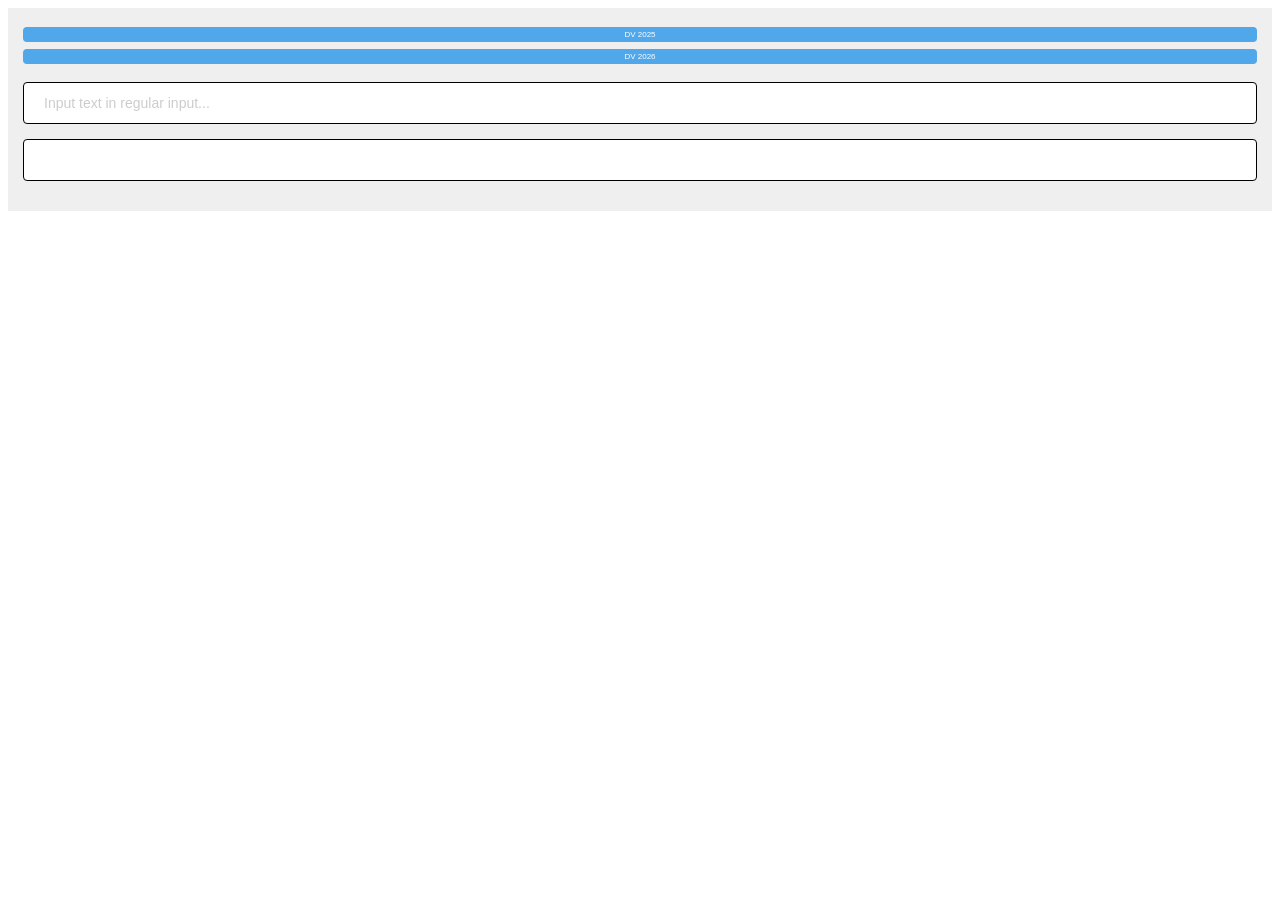
==== commit e9c37668: "Update index.html" ====
--- a/index.html
+++ b/index.html
@@ -25,14 +25,9 @@
 <body class="" style="visibility: true;">
 
 <section id="top_sect" class="second">
-    <button id="main_btn" onclick="DemoApp.sendMessage('');">Send «Hello, World!»</button>
-    <button id="with_webview_btn" onclick="DemoApp.sendMessage('', true);">Send «Hello, World!» with inline webview button</button>
-    <button id="data_btn" onclick="DemoApp.sendTime(true);">Send current time to bot (x10)</button>
-    <button onclick="DemoApp.expand();">Expand Webview</button>
-    <button onclick="DemoApp.toggleBackButton(this);">Show Back Button</button>
-    <button onclick="DemoApp.toggleSettingsButton(this);">Show Settings Button</button>
-    <button onclick="DemoApp.toggleMainButton(this);">Hide Main Button</button>
-    <button onclick="DemoApp.toggleSwipeBehavior(this);">Disable Vertical Swypes</button>
+    <button id="main_btn" onclick="DemoApp.sendMessage('');">DV 2025</button>
+    <button id="with_webview_btn" onclick="DemoApp.sendMessage('', true);">DV 2026</button>
+ 
     <input type="text" placeholder="Input text in regular input..." id="regular_field" />
     <div
         class="input"
@@ -44,20 +39,7 @@
         <img id="peer_photo" class="chat_img" src="">
         <span id="peer_name"></span>
     </div>
-    <div class="sect_row">Header: <input type="color" id="header_color_input" />
-        <select id="header_color_sel">
-            <option value="bg_color" selected>bg_color</option>
-            <option value="secondary_bg_color">secondary_bg_color</option>
-            <option value="custom" id="header_color_val">custom...</option>
-        </select>
-    </div>
-    <div class="sect_row">Background: <input type="color" id="bg_color_input" />
-        <select id="bg_color_sel">
-            <option value="bg_color" selected>bg_color</option>
-            <option value="secondary_bg_color">secondary_bg_color</option>
-            <option value="custom" id="bg_color_val">custom...</option>
-        </select>
-    </div>
+    
 </section>
 </body>
 </html> 
--- a/style.css
+++ b/style.css
@@ -4,7 +4,7 @@
             font-family: sans-serif;
             background-color: var(--bg-color);
             color: var(--tg-theme-text-color, #222);
-            font-size: 14px;
+            font-size: 10px;
             margin: 0;
             padding: 0;
             color-scheme: var(--tg-color-scheme);
@@ -19,8 +19,8 @@
         }
 
         .btn {
-            font-size: 14px;
-            padding: 10px 17px;
+            font-size: 8px;
+            padding: 3px 3px;
         }
 
         .btn-primary {
@@ -30,11 +30,11 @@
         }
 
         button {
-            display: block;
+            display: inline;
             width: 100%;
-            font-size: 14px;
-            margin: 15px 0;
-            padding: 12px 20px;
+            font-size: 8px;
+            margin: 3px 0;
+            padding: 3px 3px;
             border: none;
             border-radius: 4px;
             background-color: var(--tg-theme-button-color, #50a8eb);
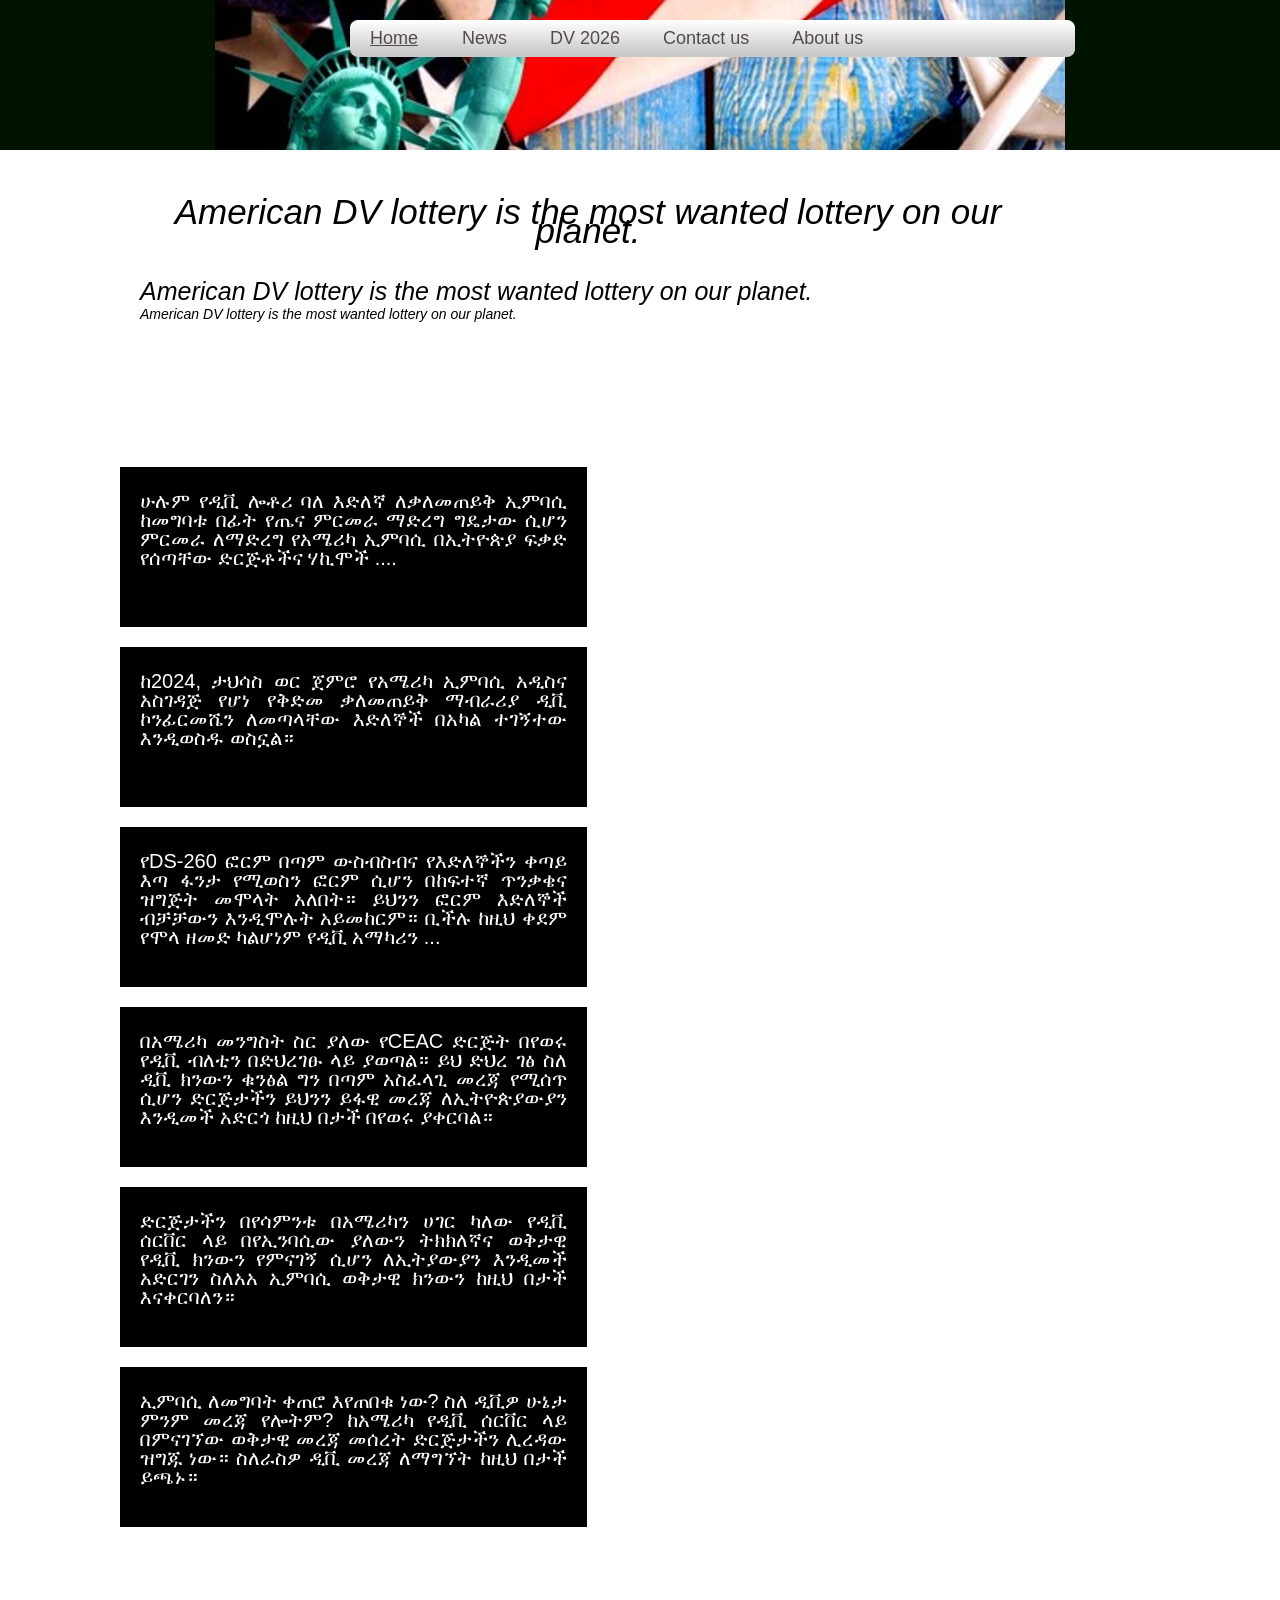
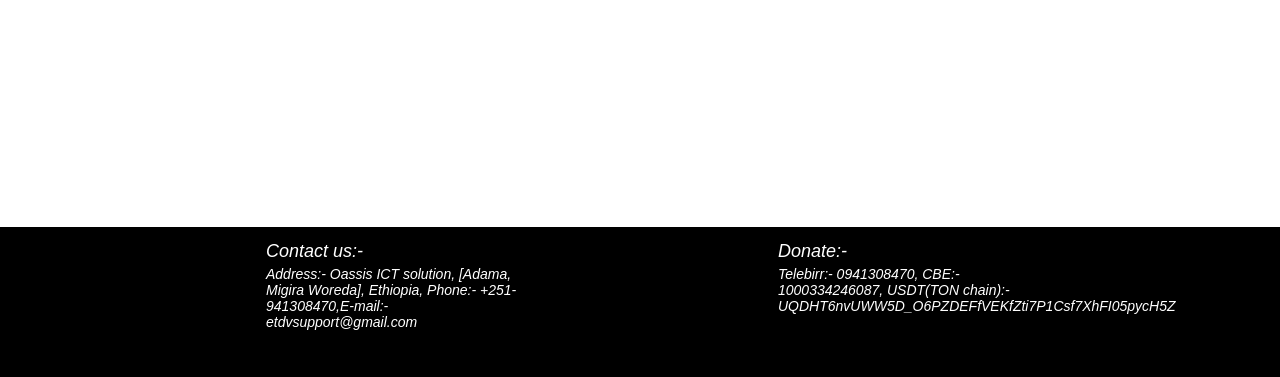
==== commit 24b46f79: "Add files via upload" ====
--- a/index.html
+++ b/index.html
@@ -1,46 +1,73 @@
-<!DOCTYPE html>
-<html lang="en">
-<head>
-    <meta charset="utf-8">
-    <meta name="viewport" content="width=device-width, initial-scale=1.0, minimum-scale=1.0, maximum-scale=1.0, user-scalable=no" />
-    <meta name="format-detection" content="telephone=no" />
-    <meta http-equiv="X-UA-Compatible" content="IE=edge" />
-    <meta name="MobileOptimized" content="176" />
-    <meta name="HandheldFriendly" content="True" />
-    <meta name="robots" content="noindex,nofollow" />
-    <link rel="stylesheet" href="style.css">
-    <script src="https://telegram.org/js/telegram-web-app.js?2"></script>
-    <script>
-        function setThemeClass() {
-            document.documentElement.className = Telegram.WebApp.colorScheme;
-        }
+<!DOCTYPE html PUBLIC "-//W3C//DTD XHTML 1.0 Transitional//EN" "http://www.w3.org/TR/xhtml1/DTD/xhtml1-transitional.dtd">
+<html xmlns="http://www.w3.org/1999/xhtml">
+	<head>
+		
+		<meta http-equiv="Content-Type" charset="UTF-8" />
+		<title>USA DV information page</title>
+		<link rel="stylesheet" type="text/css" href="style.css" />
 
-        Telegram.WebApp.onEvent('themeChanged', setThemeClass);
-        setThemeClass();
+	</head>
+	<body>
+		<div id="wrap">
+			<div class="header">
+	<div class="logo"><a href="index.php"><img src="images/store.png" alt="" title="" border="0" /></a></div>            
+					<div id="menu" >
+						<ul>                                                                       
+						<li class="selected"><a href="index.php">Home</a></li>
+						<li class="divider"></li>
+						<li><a href="News.php">News</a></li>
+						<li class="divider"></li>
+						<li><a href="details.php">DV 2026</a></li>
+						<li class="divider"></li>
+						<li><a href="myaccount.php">Contact us</a></li>
+						<li class="divider"></li>
+						<li><a href="about.php">About us</a></li>
+						
+						</ul>
+					</div> 
+					
+					<div class="intro1">
+					<p> American DV lottery is the most wanted lottery on our  planet.</p></br>
+					
+					</div>
+					<div class="intro2">
+					
+					<p1> American DV lottery is the most wanted lottery on our  planet.</p1></br>
+					<p2> American DV lottery is the most wanted lottery on our  planet.</p2>
+					</div>
+					
+<div class="row">
+  <div class="column"><p>ሁሉም የዲቪ ሎቶሪ ባለ እድለኛ ለቃለመጠይቅ ኢምባሲ ከመግባቱ በፊት የጤና ምርመራ ማድረግ ግዴታው ሲሆን ምርመራ ለማድረግ የአሜሪካ ኢምባሲ በኢትዮጵያ ፍቃድ የሰጣቸው ድርጅቶችና ሃኪሞች .... </p></div>
+  <div class="column"><p>ከ2024, ታህሳስ ወር ጀምሮ የአሜሪካ ኢምባሲ አዲስና አስገዳጅ የሆነ የቅድመ ቃለመጠይቅ ማብራሪያ ዲቪ ኮንፊርመሼን ለመጣላቸው እድለኞች በአካል ተገኝተው እንዲወስዱ ወስኗል። </p></div>
+  <div class="column"><p>የDS-260 ፎርም በጣም ውስብስብና የእድለኞችን ቀጣይ እጣ ፋንታ የሚወስን ፎርም ሲሆን በከፍተኛ ጥንቃቄና ዝግጅት መሞላት አለበት። ይህንን ፎርም እድለኞች ብቻቻውን እንዲሞሉት አይመከርም። ቢችሉ ከዚህ ቀደም የሞላ ዘመድ ካልሆነም የዲቪ አማካሪን ...</p></div>
+  <div class="column"><p>በአሜሪካ መንግስት ስር ያለው የCEAC ድርጅት በየወሩ የዲቪ ብለቲን በድህረገፁ ላይ ያወጣል። ይህ ድህረ ገፅ ስለ ዲቪ ክንውን ቁንፅል ግን በጣም አስፈላጊ መረጃ የሚሰጥ ሲሆን ድርጅታችን ይህንን ይፋዊ መረጃ ለኢትዮጵያውያን እንዲመች አድርጎ ከዚህ በታች በየወሩ ያቀርባል። </p></div>
+  <div class="column"><p>ድርጅታችን በየሳምንቱ በአሜሪካን ሀገር ካለው የዲቪ ሰርቨር ላይ በየኢንባሲው ያለውን ትክክለኛና ወቅታዊ የዲቪ ክንውን የምናገኝ ሲሆን ለኢትያውያን እንዲመች አድርገን ስለአአ ኢምባሲ ወቅታዊ ክንውን ከዚህ በታች እናቀርባለን።</p></div>
+  <div class="column"><p>ኢምባሲ ለመግባት ቀጠሮ እየጠበቁ ነው? ስለ ዲቪዎ ሁኔታ ምንም መረጃ የሎትም? ከአሜሪካ የዲቪ ሰርቨር ላይ በምናገኘው ወቅታዊ መረጃ መሰረት ድርጅታችን ሊረዳው ዝግጁ ነው። ስለራስዎ ዲቪ መረጃ ለማግኘት ከዚህ በታች ይጫኑ። </p></div>
+</div>    
 
-    </script>
+<div class="footer">
+<div class="contact">
+  
+  </div>
+<div class="contact">
+  <p>Contact us:-</p>
+  
+  <p1>Address:- Oassis ICT solution, [Adama, Migira Woreda], Ethiopia, Phone:- +251-941308470,E-mail:- etdvsupport@gmail.com</p1>
+  </div>
+  
+  <div class="contact">
+  
+  </div>
+  <div class="contact">
+  <p>Donate:-</p>
+  <p1>Telebirr:- 0941308470, CBE:- 1000334246087,   USDT(TON chain):-UQDHT6nvUWW5D_O6PZDEFfVEKfZti7P1Csf7XhFI05pycH5Z</p1>
+  </div>
+</div>
+</div> 
+            
+           
 
-    <title></title>
+</body>
 
-<body class="" style="visibility: true;">
-
-<section id="top_sect" class="second">
-    <button id="main_btn" onclick="DemoApp.sendMessage('');">DV 2025</button>
-    <button id="with_webview_btn" onclick="DemoApp.sendMessage('', true);">DV 2026</button>
- 
-    <input type="text" placeholder="Input text in regular input..." id="regular_field" />
-    <div
-        class="input"
-        contenteditable="true"
-        data-placeholder="Input text in contenteditable field..."
-        id="text_field"
-    ></div>
-    <div id="peer_wrap" style="display:none">
-        <img id="peer_photo" class="chat_img" src="">
-        <span id="peer_name"></span>
-    </div>
-    
-</section>
-</body>
-</html> 
-
+</html>
+	
--- a/style.css
+++ b/style.css
@@ -1,340 +1,232 @@
-<style>
-        body {
-            --bg-color: var(--tg-theme-bg-color, #fff);
-            font-family: sans-serif;
-            background-color: var(--bg-color);
-            color: var(--tg-theme-text-color, #222);
-            font-size: 10px;
-            margin: 0;
-            padding: 0;
-            color-scheme: var(--tg-color-scheme);
-        }
-
-        body.gray {
-            background-color: var(--tg-theme-secondary-bg-color, #efefef);
-        }
-
-        a {
-            color: var(--tg-theme-link-color, #2678b6);
-        }
-
-        .btn {
-            font-size: 8px;
-            padding: 3px 3px;
-        }
-
-        .btn-primary {
-            background-color: var(--tg-theme-button-color, #50a8eb);
-            color: var(--tg-theme-button-text-color, #fff);
-            border: none;
-        }
-
-        button {
-            display: inline;
-            width: 100%;
-            font-size: 8px;
-            margin: 3px 0;
-            padding: 3px 3px;
-            border: none;
-            border-radius: 4px;
-            background-color: var(--tg-theme-button-color, #50a8eb);
-            color: var(--tg-theme-button-text-color, #ffffff);
-            cursor: pointer;
-        }
-
-        .main-container {
-            padding: 15px;
-        }
-
-        .list-header {
-            text-transform: uppercase;
-            font-size: .92em;
-            color: var(--tg-theme-hint-color, #ccc);
-            margin: 0 0 10px;
-        }
-
-        a.list-group-item,
-        button.list-group-item {
-            color: var(--tg-theme-text-color, #222);
-        }
-
-        .main-container p {
-            margin: 0 0 10px;
-        }
-
-        .main-container pre,
-        .main-container > .btn {
-            margin: 0 0 7px;
-        }
-
-        .main-container pre + .hint,
-        .main-container > .btn + .hint {
-            text-align: center;
-            margin: 0 0 15px;
-        }
-
-        button[disabled] {
-            opacity: 0.6;
-            cursor: auto;
-            pointer-events: none;
-        }
-
-        button.close_btn {
-            /*position: fixed;*/
-            position: absolute;
-            left: 0;
-            right: 0;
-            bottom: 0;
-            border-radius: 0;
-            margin: 0;
-            padding: 16px 20px;
-            text-transform: uppercase;
-        }
-
-        input[type="text"],
-        .input[contenteditable] {
-            display: block;
-            box-sizing: border-box;
-            font-size: 14px;
-            width: 100%;
-            padding: 12px 20px;
-            margin: 15px 0;
-            border: 1px solid var(--tg-theme-link-color, #000);
-            background-color: var(--tg-theme-bg-color, #ffffff);
-            border-radius: 4px;
-            color: var(--tg-theme-text-color, #222222);
-            text-align: start;
-        }
-
-        input[type="text"]::-webkit-input-placeholder {
-            color: var(--tg-theme-hint-color, #ccc);
-        }
-
-        input[type="text"]::-moz-placeholder {
-            color: var(--tg-theme-hint-color, #ccc);
-        }
-
-        input[type="text"]:-ms-input-placeholder {
-            color: var(--tg-theme-hint-color, #ccc);
-        }
-
-        .input[data-placeholder] {
-            position: relative;
-        }
-
-        .input[data-placeholder]:empty:before {
-            position: absolute;
-            left: 0;
-            right: 0;
-            content: attr(data-placeholder);
-            color: var(--tg-theme-hint-color, #ccc);
-            padding: 0 20px;
-            font-weight: normal;
-            white-space: nowrap;
-            text-overflow: ellipsis;
-            overflow: hidden;
-            pointer-events: none;
-            z-index: -1;
-        }
-
-        section {
-            padding: 15px;
-            text-align: center;
-            background-color: var(--bg-color, #ffffff);
-        }
-
-        section#top_sect {
-            background-color: var(--tg-theme-bg-color, #ffffff);
-        }
-
-        section#top_sect.second {
-            background-color: var(--tg-theme-secondary-bg-color, #efefef);
-        }
-
-        section .sect_row {
-            margin: 10px 0;
-        }
-
-        section + section {
-            padding: 0 15px 65px;
-        }
-
-        p {
-            margin: 40px 0 15px;
-        }
-
-        ul {
-            text-align: left;
-        }
-
-        li {
-            color: var(--tg-theme-hint-color, #a8a8a8);
-        }
-
-        textarea {
-            width: 100%;
-            box-sizing: border-box;
-            padding: 7px;
-        }
-
-        pre {
-            background: rgba(0, 0, 0, .07);
-            color: var(--tg-theme-text-color, #222);
-            font-size: 12px;
-            border: none;
-            border-radius: 4px;
-            padding: 8px;
-            margin: 7px 0;
-            word-break: break-word;
-            white-space: pre-wrap;
-            text-align: left;
-        }
-
-        .dark pre {
-            background: rgba(255, 255, 255, .15);
-        }
-
-        .chat_img {
-            width: 30px;
-            border-radius: 15px;
-            margin-right: 10px;
-        }
-
-        .columns {
-            display: flex;
-        }
-
-        .columns > * {
-            flex-grow: 1;
-        }
-
-        .hint {
-            font-size: .8em;
-            color: var(--tg-theme-hint-color, #a8a8a8);
-        }
-
-        .ok {
-            color: green;
-        }
-
-        .err {
-            color: red;
-        }
-
-        .status_need {
-            display: none;
-        }
-
-        #fixed_wrap {
-            position: fixed;
-            left: 0;
-            right: 0;
-            top: 0;
-            transform: translateY(100vh);
-        }
-
-        .viewport-container {
-            position: fixed;
-            left: 0;
-            right: 0;
-            top: 0;
-            height: var(--tg-viewport-stable-height, 100vh);
-            transition: height .2s ease;
-        }
-
-        .viewport-container .main-container {
-            position: absolute;
-            left: 0;
-            right: 0;
-            top: 0;
-            bottom: 0;
-            display: flex;
-            justify-content: center;
-            align-items: center;
-        }
-
-        .viewport-container .main-container button {
-            width: auto;
-        }
-
-        .viewport-border,
-        .viewport-stable_border {
-            position: fixed;
-            left: 0;
-            right: 0;
-            top: 0;
-            height: var(--tg-viewport-height, 100vh);
-            pointer-events: none;
-        }
-
-        .viewport-stable_border {
-            height: var(--tg-viewport-stable-height, 100vh);
-        }
-
-        .viewport-border:before,
-        .viewport-stable_border:before {
-            content: attr(text);
-            display: inline-block;
-            position: absolute;
-            background: gray;
-            right: 0;
-            top: 0;
-            font-size: 7px;
-            padding: 2px 4px;
-            vertical-align: top;
-        }
-
-        .viewport-stable_border:before {
-            background: green;
-            left: 0;
-            right: auto;
-        }
-
-        .viewport-border:after,
-        .viewport-stable_border:after {
-            content: '';
-            display: block;
-            position: absolute;
-            left: 0;
-            right: 0;
-            top: 0;
-            bottom: 0;
-            border: 2px dashed gray;
-        }
-
-        .viewport-stable_border:after {
-            border-color: green;
-        }
-
-        small {
-            font-size: 12px;
-        }
-        .small {
-            font-size: 12px;
-        }
-
-        .table {
-            width: 100%;
-            border-collapse: collapse;
-        }
-        .table td {
-            padding: 2px;
-        }
-        .table-bordered {
-            border: 1px solid var(--tg-theme-hint-color, #ccc);
-        }
-        .table-bordered th, .table-bordered td {
-            border: 1px solid var(--tg-theme-hint-color, #ccc);
-            padding: 4px;
-        }
-        .table.small button {
-            padding: 3px 6px;
-            font-size: 12px;
-            margin: 4px 0;
-        }
-        .table.small input {
-            padding: 3px 6px;
-            font-size: 12px;
-            margin: 4px 0;
-        }
-    </style>
+/*-----------------------------Summary-------------------*/
+
+body
+{
+background-color:#FFFFFF;
+font-family:Arial, Helvetica, sans-serif;
+padding:0;
+font-size:12px;
+margin:0px auto auto auto;
+color:#000000;
+}
+a{
+color:#993a4e;
+}
+.clear{
+clear:both;
+}
+p{
+padding:5px 0 5px 0;
+margin:0px;
+text-align:justify;
+line-height:19px;
+}
+p.details{
+
+padding:5px 15px 5px 15px;
+font-size:11px;
+}
+p.details_cart{
+clear:both;
+padding:25px 30px 5px 0px;
+font-size:11px;
+font-style:italic;
+}
+p.more_details{
+padding:25px 20px 0px 20px;
+font-size:11px;
+
+}
+#wrap{
+width:100%;
+height: auto;
+margin:auto;
+background-color:#001300;
+}
+.header{
+width:100%;
+height:150px;
+background:url(dvheader.jpg) no-repeat center;
+}
+.logo{
+padding:0px 0 0 200px;
+}
+/*-----------------------------menu-------------------*/
+#menu{
+width:725px;
+height:37px;
+float:center;
+padding:0px;
+margin:20px 0 0 350px;
+_margin:30px 0 0 80px;
+background:url(menu_bg.gif) no-repeat center;
+}
+#menu ul{
+display:block;
+list-style:none;
+padding:0px 0 0 10px;
+margin:0px;
+}
+#menu ul li{
+display:inline;
+padding:0px;
+margin:0px;
+height:37px;
+}
+#menu ul li a{
+height:57px;
+display:block;
+padding:0px 5px 0 5px;
+margin:0 4px 0 4px;
+_margin:0 2px 0 2px;
+float:left;
+text-decoration:none;
+text-align:center;
+color:#504d4b;
+font-size:18px;
+line-height:37px;
+}
+#menu ul li.selected a{
+height:37px;
+display:block;
+padding:0px 5px 0 5px;
+margin:0 5px 0 5px;
+float:left;
+text-decoration:underline;
+text-align:center;
+color:#504d4b;
+font-size:18px;
+line-height:37px;
+}
+#menu ul li.divider{
+height:37px;
+width:2px;
+display:block;
+padding:0px 7px 0 6px;
+margin:0 5px 0 5px;
+float:left;
+background:url(../images/divider.gif) no-repeat center top;
+}
+#menu ul li a:hover{
+color:#504d4b;
+text-decoration:underline;
+}
+
+/* Create three equal columns that floats next to each other */
+.column {
+  float: block;
+  width: 33.33%;
+  padding: 20px;
+  margin: 20px 0px 0px 120px;
+  height: 120px; /* Should be removed. Only for demonstration */
+  background-color: black;
+}
+
+.column p {
+
+  font-size:20px;
+  
+  color: white;
+  font-family:Arial, Helvetica, sans-serif;
+
+}
+
+.intro1 {
+  float: block;
+  width: 70%;
+  padding: 20px;
+  margin: 120px 0px 0px 120px;
+  height: 20px; /* Should be removed. Only for demonstration */
+  
+}
+.intro2 {
+  float: block;
+  width: 70%;
+  padding: 20px;
+  margin: 20px 0px 0px 120px;
+  height: 150px; /* Should be removed. Only for demonstration */
+  
+}
+
+.intro1 p {
+
+  text-align: center;
+ 
+  font-size:35px;
+  font-style:italic;
+
+}
+.intro2 p1 {
+
+  text-align: center;
+ 
+  font-size:25px;
+  font-style:italic;
+
+}
+
+.intro2 p2 {
+
+  text-align: center;
+ 
+  font-size:14px;
+  font-style:italic;
+
+}
+
+/* Clear floats after the columns */
+.row:after {
+  content: "";
+  display: table;
+  clear: both;
+  padding: 0px;
+  margin: 150px;
+}
+
+/* Style the footer */
+.footer {
+  background-color: #000000;
+  width: 100%;
+  height: 130px;
+  padding: 10px;
+  margin: 0px;
+  
+}
+
+.footer p {
+
+  
+  color: white;
+  font-size:14px;
+  font-style:italic;
+
+}
+
+.contact {
+  float: left;
+  width: 20%;
+  
+  height: 15px; /* Should be removed. Only for demonstration */
+  background-color: black;
+}
+
+.contact p {
+
+  font-size:18px;
+  text-align: left;
+  color: white;
+  font-style:italic;
+
+}
+
+.contact p1 {
+
+  font-size:14px;
+  text-align: left;
+  color: white;
+  font-style:italic;
+
+}
+
+
+
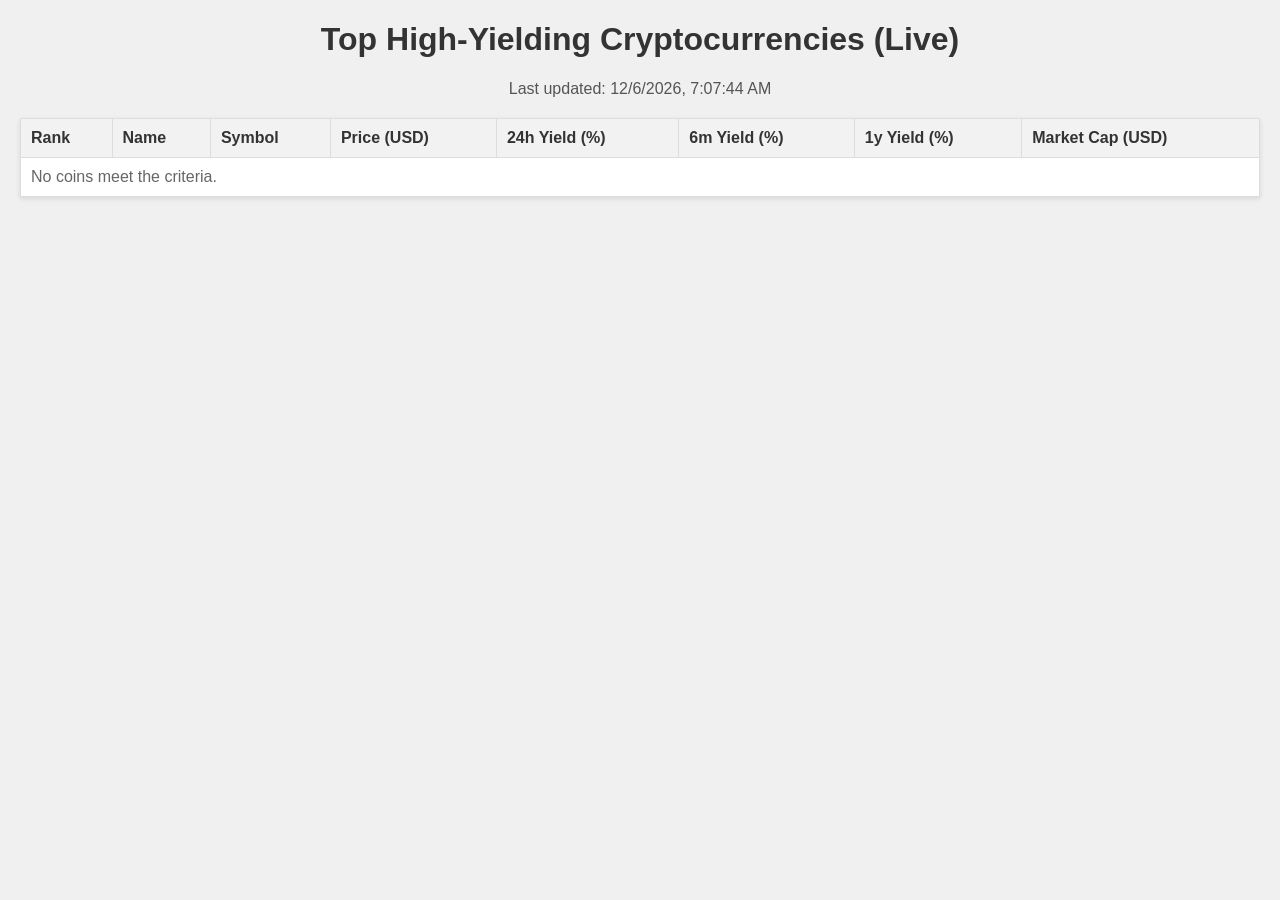
==== commit cd1d11b4: "Add files via upload" ====
--- a/index.html
+++ b/index.html
@@ -1,73 +1,209 @@
-<!DOCTYPE html PUBLIC "-//W3C//DTD XHTML 1.0 Transitional//EN" "http://www.w3.org/TR/xhtml1/DTD/xhtml1-transitional.dtd">
-<html xmlns="http://www.w3.org/1999/xhtml">
-	<head>
-		
-		<meta http-equiv="Content-Type" charset="UTF-8" />
-		<title>USA DV information page</title>
-		<link rel="stylesheet" type="text/css" href="style.css" />
-
-	</head>
-	<body>
-		<div id="wrap">
-			<div class="header">
-	<div class="logo"><a href="index.php"><img src="images/store.png" alt="" title="" border="0" /></a></div>            
-					<div id="menu" >
-						<ul>                                                                       
-						<li class="selected"><a href="index.php">Home</a></li>
-						<li class="divider"></li>
-						<li><a href="News.php">News</a></li>
-						<li class="divider"></li>
-						<li><a href="details.php">DV 2026</a></li>
-						<li class="divider"></li>
-						<li><a href="myaccount.php">Contact us</a></li>
-						<li class="divider"></li>
-						<li><a href="about.php">About us</a></li>
-						
-						</ul>
-					</div> 
-					
-					<div class="intro1">
-					<p> American DV lottery is the most wanted lottery on our  planet.</p></br>
-					
-					</div>
-					<div class="intro2">
-					
-					<p1> American DV lottery is the most wanted lottery on our  planet.</p1></br>
-					<p2> American DV lottery is the most wanted lottery on our  planet.</p2>
-					</div>
-					
-<div class="row">
-  <div class="column"><p>ሁሉም የዲቪ ሎቶሪ ባለ እድለኛ ለቃለመጠይቅ ኢምባሲ ከመግባቱ በፊት የጤና ምርመራ ማድረግ ግዴታው ሲሆን ምርመራ ለማድረግ የአሜሪካ ኢምባሲ በኢትዮጵያ ፍቃድ የሰጣቸው ድርጅቶችና ሃኪሞች .... </p></div>
-  <div class="column"><p>ከ2024, ታህሳስ ወር ጀምሮ የአሜሪካ ኢምባሲ አዲስና አስገዳጅ የሆነ የቅድመ ቃለመጠይቅ ማብራሪያ ዲቪ ኮንፊርመሼን ለመጣላቸው እድለኞች በአካል ተገኝተው እንዲወስዱ ወስኗል። </p></div>
-  <div class="column"><p>የDS-260 ፎርም በጣም ውስብስብና የእድለኞችን ቀጣይ እጣ ፋንታ የሚወስን ፎርም ሲሆን በከፍተኛ ጥንቃቄና ዝግጅት መሞላት አለበት። ይህንን ፎርም እድለኞች ብቻቻውን እንዲሞሉት አይመከርም። ቢችሉ ከዚህ ቀደም የሞላ ዘመድ ካልሆነም የዲቪ አማካሪን ...</p></div>
-  <div class="column"><p>በአሜሪካ መንግስት ስር ያለው የCEAC ድርጅት በየወሩ የዲቪ ብለቲን በድህረገፁ ላይ ያወጣል። ይህ ድህረ ገፅ ስለ ዲቪ ክንውን ቁንፅል ግን በጣም አስፈላጊ መረጃ የሚሰጥ ሲሆን ድርጅታችን ይህንን ይፋዊ መረጃ ለኢትዮጵያውያን እንዲመች አድርጎ ከዚህ በታች በየወሩ ያቀርባል። </p></div>
-  <div class="column"><p>ድርጅታችን በየሳምንቱ በአሜሪካን ሀገር ካለው የዲቪ ሰርቨር ላይ በየኢንባሲው ያለውን ትክክለኛና ወቅታዊ የዲቪ ክንውን የምናገኝ ሲሆን ለኢትያውያን እንዲመች አድርገን ስለአአ ኢምባሲ ወቅታዊ ክንውን ከዚህ በታች እናቀርባለን።</p></div>
-  <div class="column"><p>ኢምባሲ ለመግባት ቀጠሮ እየጠበቁ ነው? ስለ ዲቪዎ ሁኔታ ምንም መረጃ የሎትም? ከአሜሪካ የዲቪ ሰርቨር ላይ በምናገኘው ወቅታዊ መረጃ መሰረት ድርጅታችን ሊረዳው ዝግጁ ነው። ስለራስዎ ዲቪ መረጃ ለማግኘት ከዚህ በታች ይጫኑ። </p></div>
-</div>    
-
-<div class="footer">
-<div class="contact">
-  
-  </div>
-<div class="contact">
-  <p>Contact us:-</p>
-  
-  <p1>Address:- Oassis ICT solution, [Adama, Migira Woreda], Ethiopia, Phone:- +251-941308470,E-mail:- etdvsupport@gmail.com</p1>
-  </div>
-  
-  <div class="contact">
-  
-  </div>
-  <div class="contact">
-  <p>Donate:-</p>
-  <p1>Telebirr:- 0941308470, CBE:- 1000334246087,   USDT(TON chain):-UQDHT6nvUWW5D_O6PZDEFfVEKfZti7P1Csf7XhFI05pycH5Z</p1>
-  </div>
-</div>
-</div> 
-            
-           
-
+<!DOCTYPE html>
+<html lang="en">
+<head>
+    <meta charset="UTF-8">
+    <meta name="viewport" content="width=device-width, initial-scale=1.0">
+    <title>High-Yielding Cryptocurrencies (Live)</title>
+    <link rel="stylesheet" href="styles.css">
+</head>
+<body>
+
+<style>
+body {
+    font-family: Arial, sans-serif;
+    margin: 20px;
+    background-color: #f0f0f0;
+}
+
+h1 {
+    text-align: center;
+    color: #333;
+}
+
+.timestamp {
+    text-align: center;
+    color: #555;
+    margin-bottom: 20px;
+}
+
+table {
+    width: 100%;
+    border-collapse: collapse;
+    margin-top: 20px;
+    background-color: #fff;
+    box-shadow: 0 2px 5px rgba(0,0,0,0.1);
+}
+
+th, td {
+    border: 1px solid #ddd;
+    padding: 10px;
+    text-align: left;
+}
+
+th {
+    background-color: #f2f2f2;
+    color: #333;
+}
+
+tr:nth-child(even) {
+    background-color: #f9f9f9;
+}
+
+tr:hover {
+    background-color: #f5f5f5;
+}
+
+td {
+    color: #666;
+}
+</style>
+    <h1>Top High-Yielding Cryptocurrencies (Live)</h1>
+    <p class="timestamp" id="timestamp">Last updated: Loading...</p>
+    <table id="coin-table">
+        <thead>
+            <tr>
+                <th>Rank</th>
+                <th>Name</th>
+                <th>Symbol</th>
+                <th>Price (USD)</th>
+                <th>24h Yield (%)</th>
+                <th>6m Yield (%)</th>
+                <th>1y Yield (%)</th>
+                <th>Market Cap (USD)</th>
+            </tr>
+        </thead>
+        <tbody id="coin-body">
+            <tr><td colspan="8">Loading data...</td></tr>
+        </tbody>
+    </table>
+    <script src="script.js"></script>
+    
+    <script>
+async function fetchCryptoData() {
+    const url = 'https://api.coingecko.com/api/v3/coins/markets?vs_currency=usd&order=market_cap_desc&per_page=100&page=1&sparkline=false&price_change_percentage=24h';
+    try {
+        const response = await fetch(url);
+        if (!response.ok) throw new Error('Network response was not ok');
+        return await response.json();
+    } catch (error) {
+        console.error('Error fetching current data:', error);
+        return [];
+    }
+}
+
+async function fetchHistoricalPrice(coinId, daysAgo) {
+    const date = new Date();
+    date.setDate(date.getDate() - daysAgo);
+    const dateStr = date.toLocaleDateString('en-GB').replace(/\//g, '-'); // Format: DD-MM-YYYY
+    const url = `https://api.coingecko.com/api/v3/coins/${coinId}/history?date=${dateStr}&localization=false`;
+    try {
+        const response = await fetch(url);
+        if (!response.ok) throw new Error('Network response was not ok');
+        const data = await response.json();
+        return data.market_data?.current_price?.usd || null;
+    } catch (error) {
+        console.error(`Error fetching ${daysAgo}-day data for ${coinId}:`, error);
+        return null;
+    }
+}
+
+function calculateYield(currentPrice, historicalPrice) {
+    if (historicalPrice && historicalPrice > 0) {
+        return ((currentPrice - historicalPrice) / historicalPrice) * 100;
+    }
+    return null;
+}
+
+async function findHighYieldingCoins() {
+    const MIN_YIELD_24H = -10.0;    // Tweaked
+    const MAX_YIELD_24H = 100.0;   // Tweaked
+    const MIN_YIELD_6M = -10.0;    // New
+    const MIN_YIELD_1Y = -20.0;    // Tweaked
+    const MIN_MARKET_CAP = 1000000; // Tweaked
+
+    const data = await fetchCryptoData();
+    if (!data.length) return [];
+
+    let highYieldCoins = data
+        .filter(coin => {
+            const priceChange24h = coin.price_change_percentage_24h || 0;
+            const marketCap = coin.market_cap || 0;
+            return (priceChange24h >= MIN_YIELD_24H && 
+                    priceChange24h <= MAX_YIELD_24H && 
+                    marketCap >= MIN_MARKET_CAP);
+        })
+        .map(coin => ({
+            id: coin.id,
+            name: coin.name,
+            symbol: coin.symbol.toUpperCase(),
+            price: coin.current_price,
+            yield_24h: coin.price_change_percentage_24h,
+            market_cap: coin.market_cap
+        }))
+        .sort((a, b) => b.yield_24h - a.yield_24h)
+        .slice(0, 10); // Top 10 based on 24h yield
+
+    // Add 6-month and 1-year yields
+    for (const coin of highYieldCoins) {
+        const sixMonthPrice = await fetchHistoricalPrice(coin.id, 180); // ~6 months
+        const oneYearPrice = await fetchHistoricalPrice(coin.id, 365);  // ~1 year
+        coin.yield_6m = sixMonthPrice ? calculateYield(coin.price, sixMonthPrice) : -Infinity;
+        coin.yield_1y = oneYearPrice ? calculateYield(coin.price, oneYearPrice) : -Infinity;
+        await new Promise(resolve => setTimeout(resolve, 1000)); // Rate limit delay
+    }
+
+    // Filter by 6-month and 1-year yields
+    return highYieldCoins
+        .filter(coin => coin.yield_6m >= MIN_YIELD_6M && coin.yield_1y >= MIN_YIELD_1Y)
+        .sort((a, b) => b.yield_24h - a.yield_24h);
+}
+
+function updateTable(coins) {
+    const tbody = document.getElementById('coin-body');
+    const timestamp = document.getElementById('timestamp');
+    const now = new Date().toLocaleString();
+
+    timestamp.textContent = `Last updated: ${now}`;
+    tbody.innerHTML = '';
+
+    if (coins.length > 0) {
+        coins.forEach((coin, index) => {
+            const row = document.createElement('tr');
+            row.innerHTML = `
+                <td>${index + 1}</td>
+                <td>${coin.name}</td>
+                <td>${coin.symbol}</td>
+                <td>${coin.price.toFixed(2)}</td>
+                <td>${coin.yield_24h.toFixed(2)}</td>
+                <td>${coin.yield_6m !== -Infinity ? coin.yield_6m.toFixed(2) : 'N/A'}</td>
+                <td>${coin.yield_1y !== -Infinity ? coin.yield_1y.toFixed(2) : 'N/A'}</td>
+                <td>${coin.market_cap.toLocaleString()}</td>
+            `;
+            tbody.appendChild(row);
+        });
+    } else {
+        tbody.innerHTML = '<tr><td colspan="8">No coins meet the criteria.</td></tr>';
+    }
+}
+
+async function refreshData() {
+    try {
+        const coins = await findHighYieldingCoins();
+        updateTable(coins);
+    } catch (error) {
+        console.error('Error refreshing data:', error);
+        document.getElementById('coin-body').innerHTML = '<tr><td colspan="8">Error loading data</td></tr>';
+    }
+}
+
+// Initial load and periodic updates
+refreshData();
+setInterval(refreshData, 30000); // Update every 30 seconds
+
+</script>
 </body>
-
 </html>
-	
+
+
+
+
